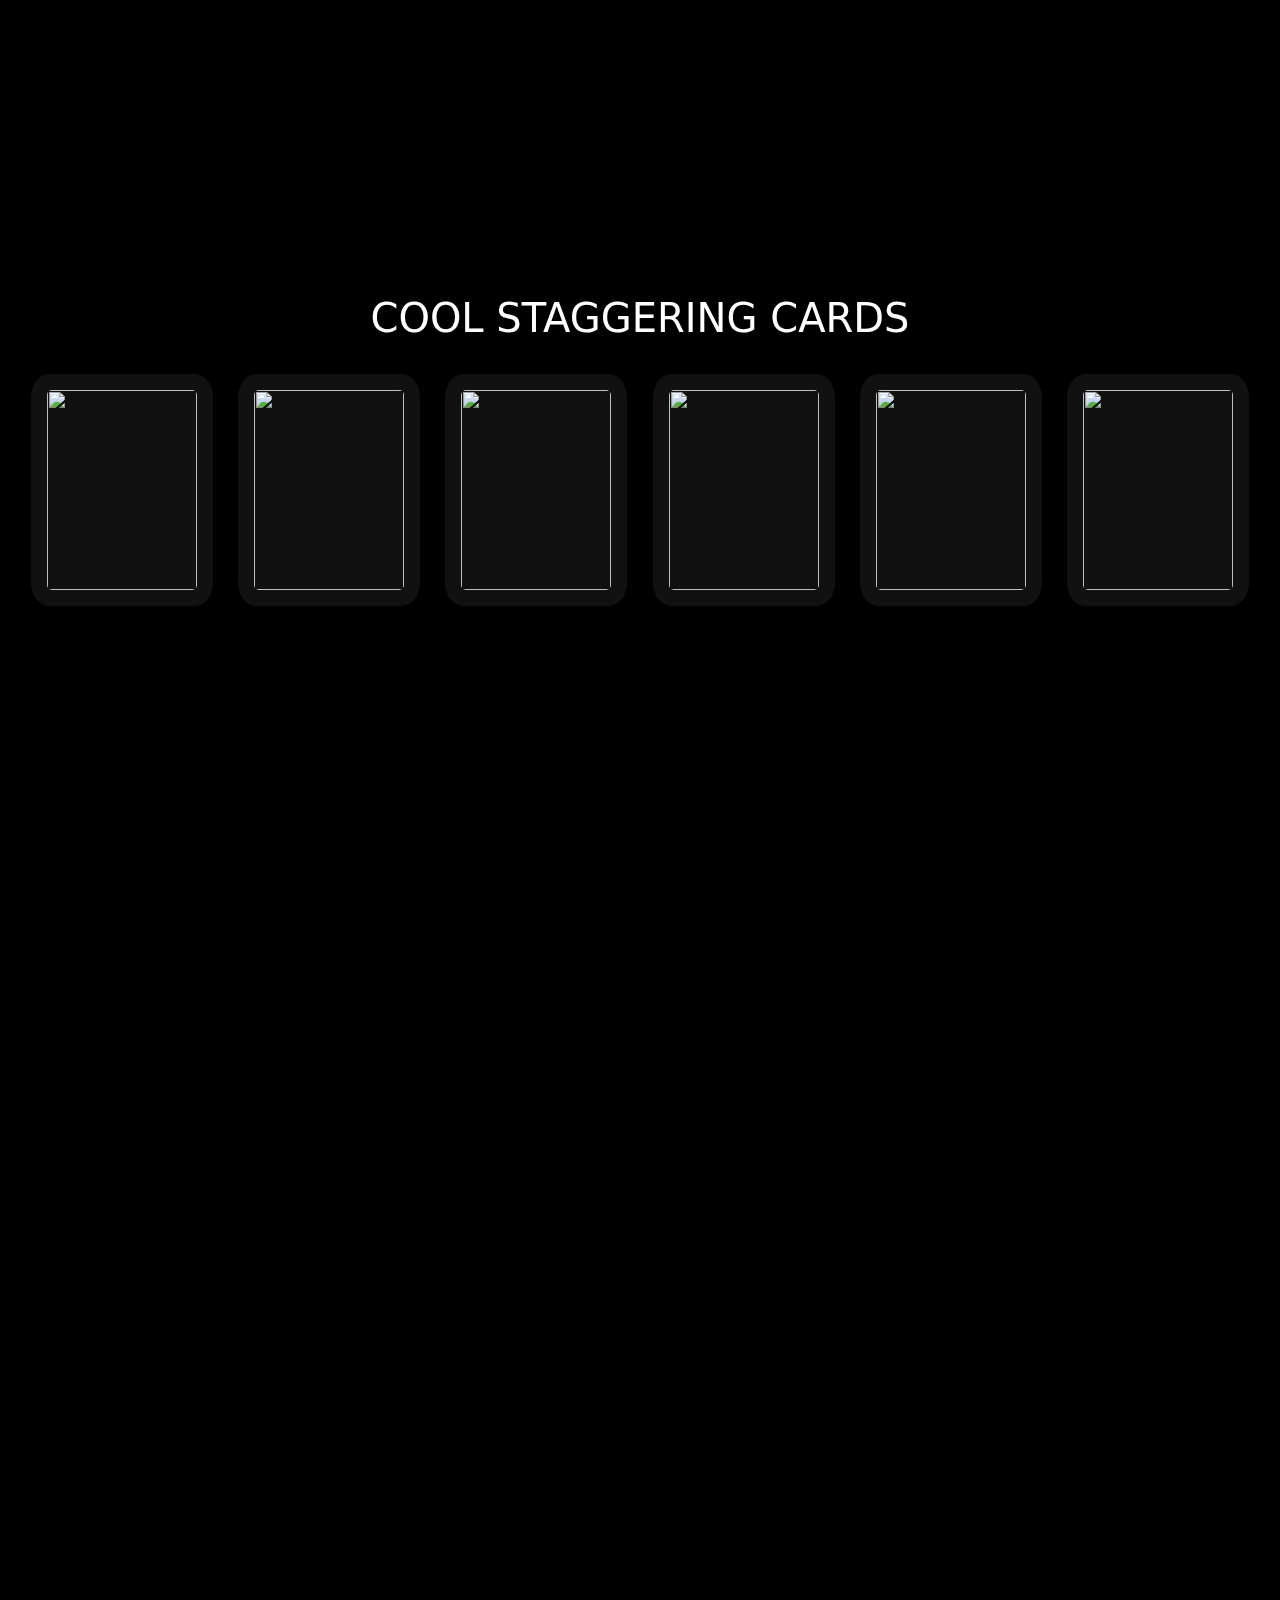
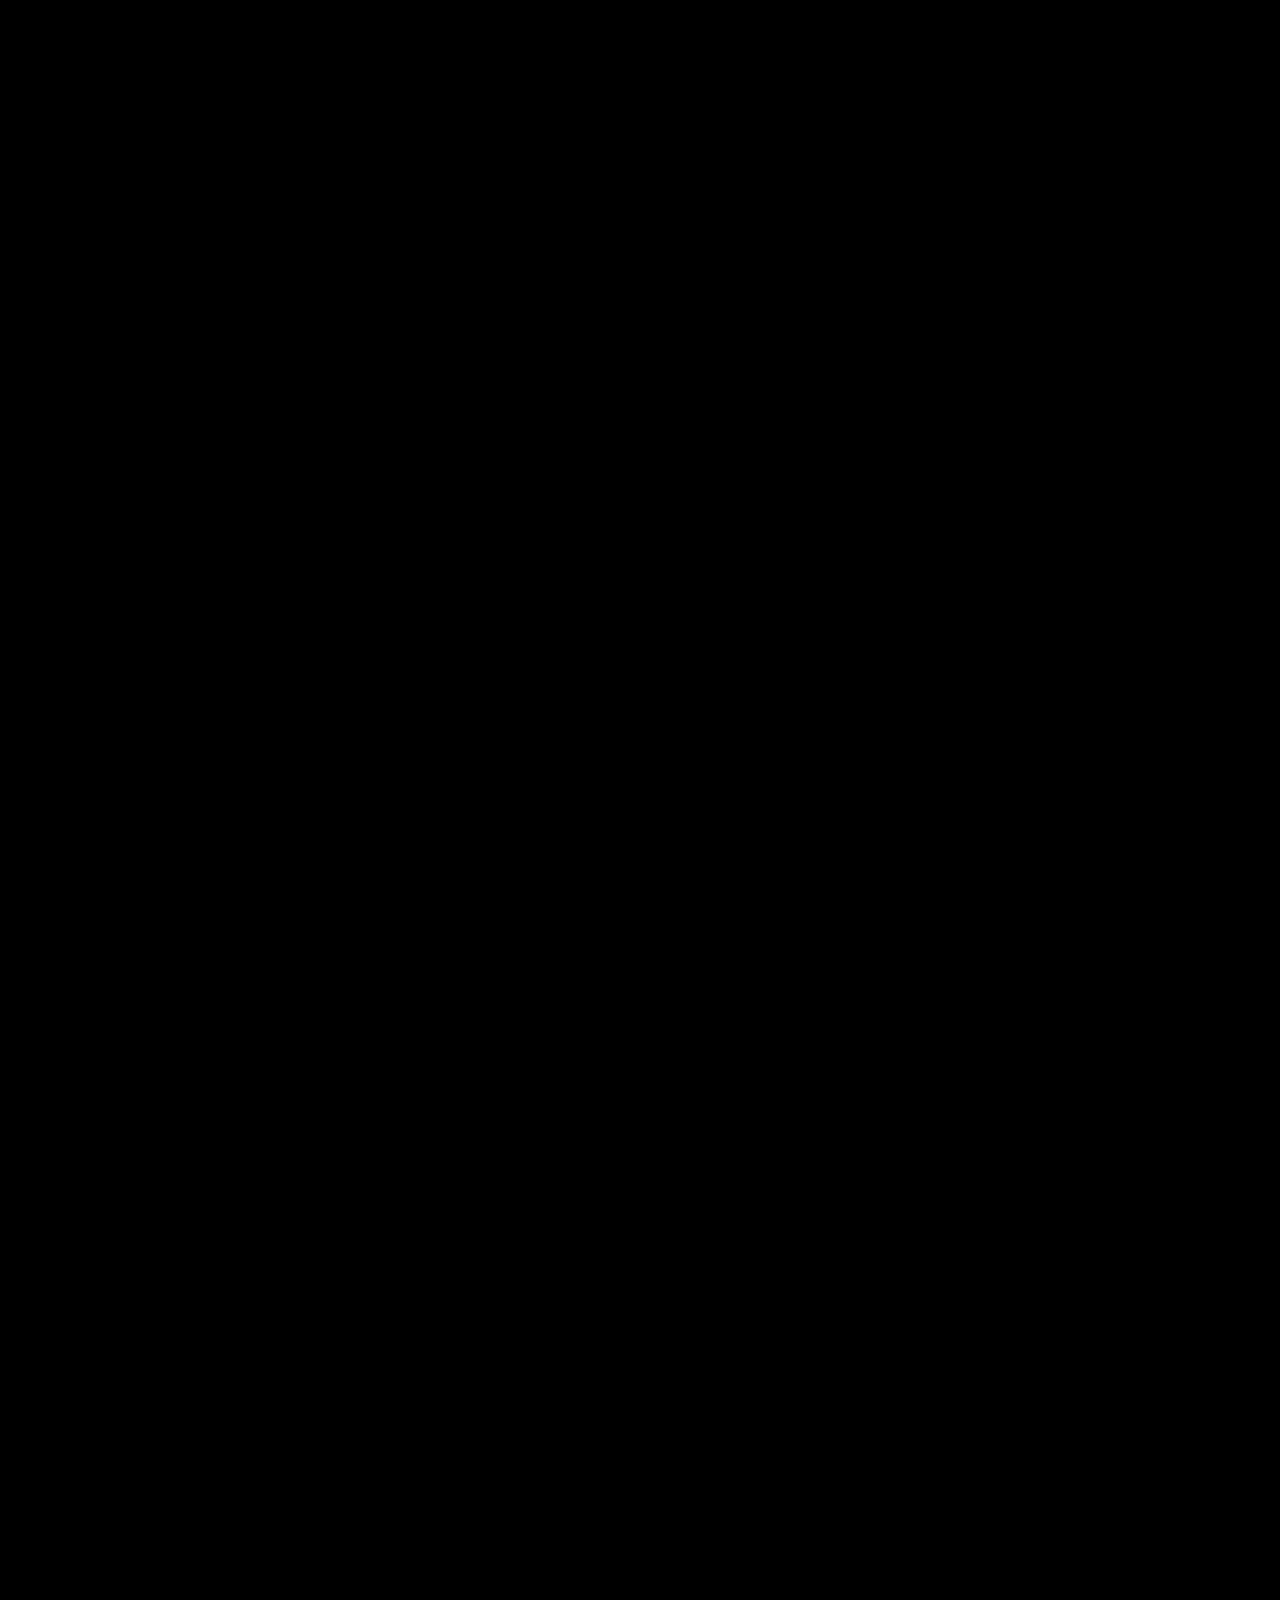
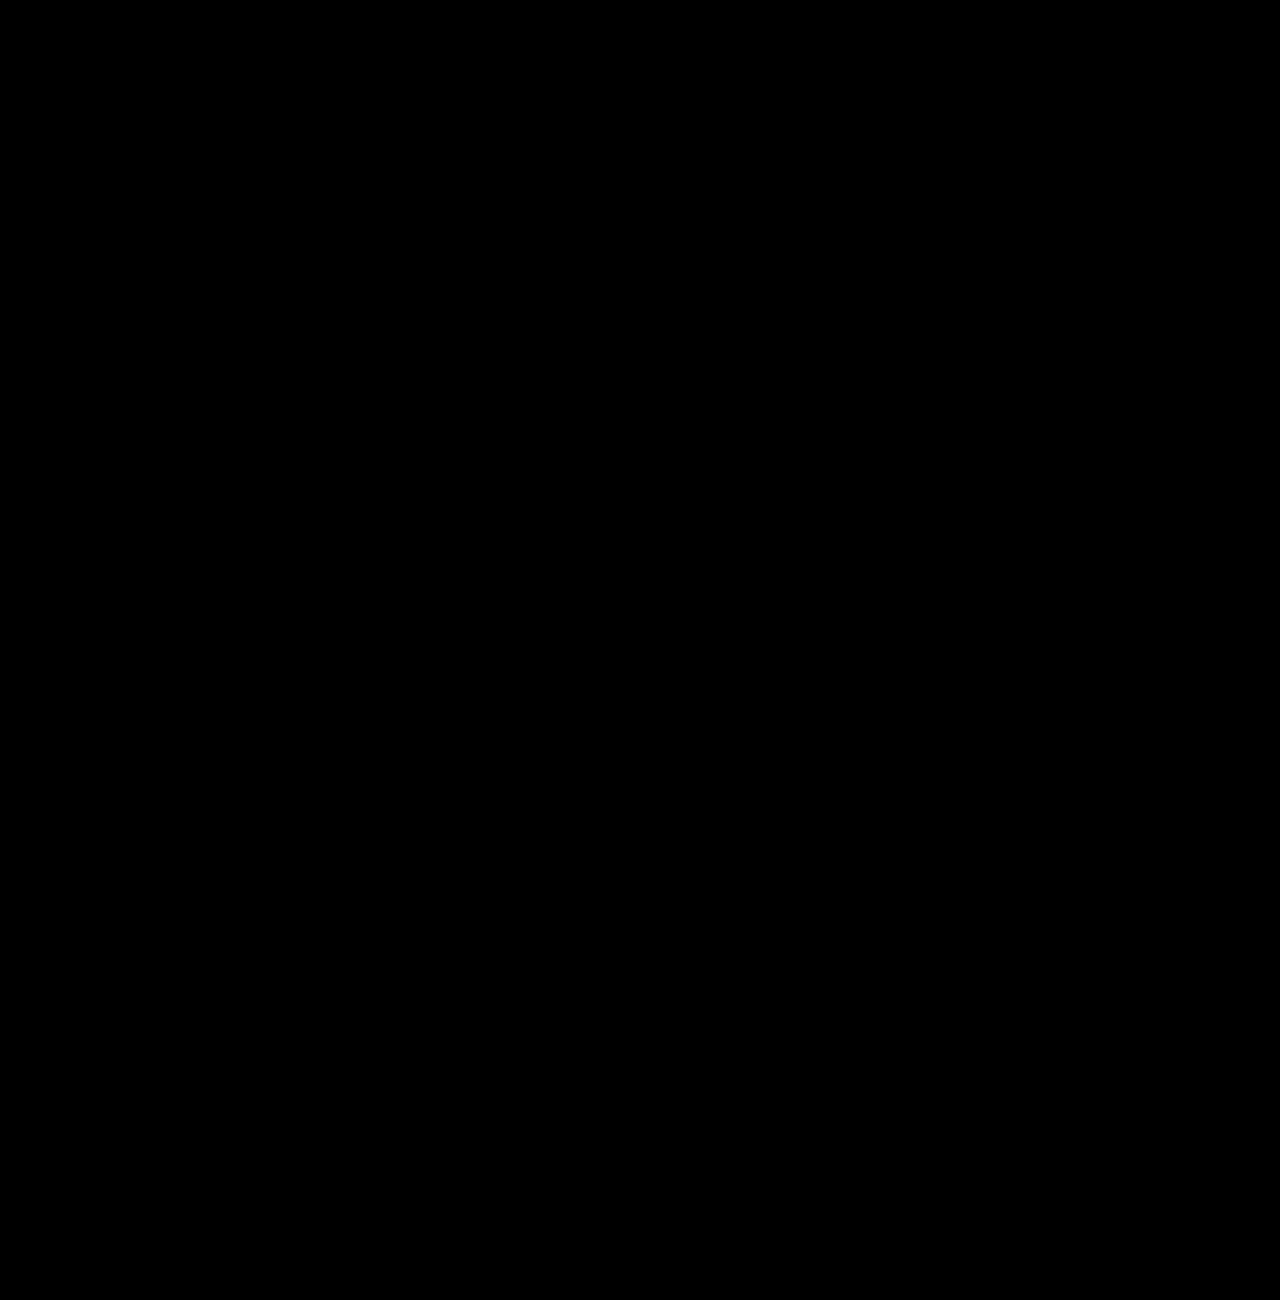
==== blog.html @ d9445c19 "Added "Stagger" Effect" ====
<!DOCTYPE html>
<html lang="en">
<head>
    <meta charset="UTF-8">
    <meta name="viewport" content="width=device-width, initial-scale=1.0">
    <!-- <meta http-equiv="refresh" content="5"> -->

    <title>Blog - Yin Yang</title>
    <link rel="icon" href="assets/favicon.svg"/>

    <link rel="stylesheet" href="https://use.fontawesome.com/releases/v5.4.1/css/all.css">
    <link rel="stylesheet" href="https://stackpath.bootstrapcdn.com/bootstrap/4.5.2/css/bootstrap.min.css">
    
    <link rel="stylesheet" href="css/navbar.css">
    <link rel="stylesheet" href="css/scrollToTop.css">
    
    <link rel="stylesheet" href="css/modal.css">
    <link rel="stylesheet" href="css/blog.css">

    <meta property="og:title" content="Yin Yang" />
    <meta property="og:description" content="Brief, single sentence description of web page." />
    <meta property="og:image" content="assets/meta-bg.jpg" />
    
</head>
<body>




  <a id="scrollToTopBtn" href="#"><i class="fas fa-angle-up"></i></a>










  <section class="hidden">
    <div class="logos hidden">

        <h1 class="hidden">COOL STAGGERING CARDS</h1>
        <br>

        <div class="logo hidden">
            <img src=".temporary/01.jpg">
        </div>
        <div class="logo hidden">
            <img src=".temporary/02.jpg">
        </div>
        <div class="logo hidden">
            <img src=".temporary/03.jpg">
        </div>
        <div class="logo hidden">
            <img src=".temporary/04.jpg">
        </div>
        <div class="logo hidden">
            <img src=".temporary/05.jpg">
        </div>
        <div class="logo hidden">
            <img src=".temporary/06.jpg">
        </div>

    </div>

    </section>


    <section>
        <h1 class="hidden">PLACE HOLDER</h1>
    </section>



    <section class="hidden">
        <img src=".temporary/03.jpg" height="500">
    </section>

    <section>
        <h1 class="hidden">PLACE HOLDER</h1>
    </section>

    <section class="hidden">
        <img src=".temporary/05.jpg" height="500">
    </section>






  <script src="js/scrollToTop.js"></script>
  <script src="js/navbar.js"></script>
  <script src="js/stagger.js"></script>
  

  <!-- <script src="../js/devTools.js"></script> -->
</body>
</html>
---- css/navbar.css ----
/* Remove the outline when elements are focused */
:focus {
    outline: none;
}

/* Apply box-sizing to all elements for consistent sizing */
* {
    box-sizing: border-box;
}

/* Styles to disable scrolling when the mobile menu is open */
.menu-open {
    overflow: hidden;
}

/* Navbar styles */
.nav {
    height: 50px;
    width: 100vw;
    background-color: #202020;
    position: fixed;
    z-index: 10000;
    opacity: 0.9;
    transition: 0.5s ease-in-out;
    
    font-family: system-ui, monospace;
    font-weight: 500;
}

.nav:hover {
    opacity: 1;
}

/* Styles for the navbar header */
.nav > .nav-header {
    display: inline;
    transition: 0.5s ease-in-out;
}

.nav > .nav-header:hover, 
.nav > .nav-header:focus {
    background: #ffdd90;
    border-radius: 50%;
}

.nav > .nav-header > .nav-title {
    display: inline-block;
    font-size: 22px;
    color: #fff;
    padding: 7.5px;
    /* padding: 7.5px 16px 0 7.5px; */
}

/* Hide the navigation button initially */
.nav > .nav-btn {
    display: none;
}

/* Styles for the navigation links */
.nav > .nav-links {
    display: inline;
    float: right;
    font-size: 18px;
}

.nav > .nav-links > a {
    display: inline-block;
    padding: 13px 10px 10px 10px;
    text-decoration: none;
    color: #efefef;
    transition: 0.3s ease-in-out;
}

.nav > .nav-links > a:hover, 
.nav > .nav-links > a:focus {
    background-color: rgba(0, 0, 0, 0.3);
    color: #ffdd90;
    
    height: calc(50px + 3px);
    transform: translateY(-3px);
}

/* Hide the navigation checkbox input initially */
.nav > #nav-check {
    display: none;
}

.setting-icon {
    right: 10px;
    top: 0px;
    position: absolute;
}

/* Media query for mobile screens */
@media (max-width: 600px) {
    /* Display the navigation button */
    .nav > .nav-btn {
        display: inline-block;
        position: absolute;
        right: 0px;
        top: 0px;
    }

    /* Styles for the navigation button label */
    .nav > .nav-btn > label {
        display: inline-block;
        width: 50px;
        height: 50px;
        padding: 13px;
    }

    /* Hover and checked styles for the navigation button label */
    .nav > .nav-btn > label:hover,
    .nav #nav-check:checked ~ .nav-btn > label {
        background-color: rgba(0, 0, 0, 0.3);
    }

    /* Styles for the navigation button icon */
    .nav > .nav-btn > label > span {
        display: block;
        width: 25px;
        height: 10px;
        border-top: 2px solid #eee;
    }

    /* Styles for the mobile navigation links */
    .nav > .nav-links {
        position: absolute;
        display: block;
        width: 100%;
        background-color: #333;
        height: 0px;
        transition: all 0.3s ease-in;
        overflow-y: hidden;
        top: 50px;
        left: 0px;
    }

    /* Styles for mobile navigation links */
    .nav > .nav-links > a {
        display: block;
        width: 100%;
    }

    /* Hide mobile navigation links when checkbox is not checked */
    .nav > #nav-check:not(:checked) ~ .nav-links {
        height: 0px;
    }

    /* Show mobile navigation links and enable scrolling when checkbox is checked */
    .nav > #nav-check:checked ~ .nav-links {
        height: calc(100vh - 50px);
        overflow-y: auto;
    }

    .nav:hover {
    opacity: 0.9;
    }

    .nav > .nav-links > a:hover,
    .nav > .nav-links > a:focus,
    .nav > .nav-links > a:active {
    background-color: rgba(0, 0, 0, 0.3);
    color: #ffdd90;

    height: 50px;
    transform: translateY(0px);
    }

    .setting-icon {
        right: 0;
        left: 92%;
        bottom: 0px;
        top: 94%;
    }
}
---- css/scrollToTop.css ----
html {
    scroll-behavior: smooth;
}

#scrollToTopBtn:focus {
    outline: none;
}

#scrollToTopBtn {
    position: fixed;
    width: 50px;
    height: 50px;
    background: #ddd;
    opacity: 0.7;
    bottom: 30px;
    right: 30px;
    border-radius: 50%;
    /* outline: 3px solid steelblue; */
    /* box-shadow: 0 0 10px 5px white; */
  
    text-decoration: none;
    text-align: center;
    line-height: 45px;
    cursor: pointer;
    color: #111;
    font-size: 25px;
    z-index: 9999;
    transition: 0.5s ease-in-out;
}
  
#scrollToTopBtn:hover,
#scrollToTopBtn:active {
    background: #ffdd90;
    opacity: 1;
    transform: scale(1.1);
}

#scrollToTopBtn:active {
    transform: scale(0.9);
}

/* Mobile View */
@media (max-width: 600px) { /* For screens smaller than 600px; i.e mobile */
    
    #scrollToTopBtn {
        height: 30px;
        width: 30px;
        font-size: 20px;

        line-height: 30px;
        justify-content: center;
        right: calc(50vw - 30px);
        bottom: 30px;
    }

    #scrollToTopBtn i { /* For the arrow (from Font Awesome) inside the button */
        /* line-height: 20px; */
        height: 100%;
    }
}
---- css/modal.css ----
.tutorial-open-btn-container {
    display: flex;
    justify-content: center;
    align-items: center;
  
    padding: 15px 0 20px 0;
}
  
  
  
.tutorial-open-btn {
    color: white;
    background: black;
    text-decoration: none;
    padding: 10px;
    border-radius: 0.5rem;
    transition: 0.3s ease-in-out;
    font-weight: bold;
    margin-top: calc(50px + 1rem);
}
  
.tutorial-open-btn:hover, 
.tutorial-open-btn:focus,
.tutorial-open-btn:active {
    transform: scale(1.03);
    text-decoration: none;
    color: #ffdd90;
    background: #111;
}
  
  
.modal {
    visibility: hidden;
    opacity: 0;
    position: absolute;
    top: 0;
    right: 0;
    bottom: 0;
    left: 0;
    display: flex;
    align-items: center;
    justify-content: center;
    background: rgba(77, 77, 77, .7);
    transition: all .4s;
    /* border-radius: 5rem; */
}
  
.modal > * {
    color: white;
}

.modal:target {
    visibility: visible;
    opacity: 1;
}
  
.modal-content {
    border-radius: 1rem;
    position: relative;
    width: 500px;
    max-width: 90%;
    background: #222;
    padding: 1em 2em;
}
  
.modal-footer {
    text-align: right;
    a {
      color: #585858;
    }
    i {
      color: #d02d2c;
    }
}

.modal-close {
    position: absolute;
    top: 20px;
    right: 30px;
    color: silver;
    text-decoration: none;
    transition: 0.5s;
}

hr {
    width: 100%;
    color: white;
    background: white;
}

.modal-close:hover {
    color: gray;
    /* transform: scale(1.1); */
}

body.modal-open,
body#demo-modal {
    background-color: rgba(0, 0, 0, 0.9); /* Darken the background when the modal is open */
    max-width: 100vw;
    max-height: 100vh;
    overflow-y: hidden;
}

.settings {
    font-weight: bold;
    font-size: 25px;
}

.setting-heading {
    font-size: 18px;
    font-weight: bold;
}

.click-alert {
    visibility: visible;
}














.hidden {
    opacity: 0;
    transform: translateX(-5vw);
    filter: blur(5px);

    transition: all 1s;
}

.show {
    opacity: 1;
    filter: blur(0px);
    transform: translateX(0);
}
---- css/blog.css ----
section {
    height: 100vh;
    display: flex;
    justify-content: center;
    place-items: center;
    scroll-snap-align: start;
}

* {
    font-family: system-ui, -apple-system, BlinkMacSystemFont, 'Segoe UI', Roboto, Oxygen, Ubuntu, Cantarell, 'Open Sans', 'Helvetica Neue', sans-serif;
    color: white;
}

body {
    background: black;
    scroll-snap-type: y mandatory;
    overflow-y: scroll;
    height: 100vh;
    margin: 0;
    padding: 0;
}

h1 {
    transition: 1s ease-in-out;
    text-align: center;
}

img {
    border-radius: 1rem;
}

.logo {
    background: #111;
    padding: 1rem;
    border-radius: 10%;
    margin: 0 10px;
    display: inline-block;
}

.logo img {
    width: 150px;
    height: 200px;
    aspect-ratio: 1/1;
    border-radius: 5px;
    transition: 1s ease-in-out;
    /* filter: saturate(120%); */
}

.logo:nth-child(1) {
    transition-delay: 200ms;
}

.logo:nth-child(2) {
    transition-delay: 400ms;
}

.logo:nth-child(3) {
    transition-delay: 600ms;
}

.logo:nth-child(4) {
    transition-delay: 200ms;
}

.logo:nth-child(5) {
    transition-delay: 400ms;
}

.logo:nth-child(6) {
    transition-delay: 600ms;
}
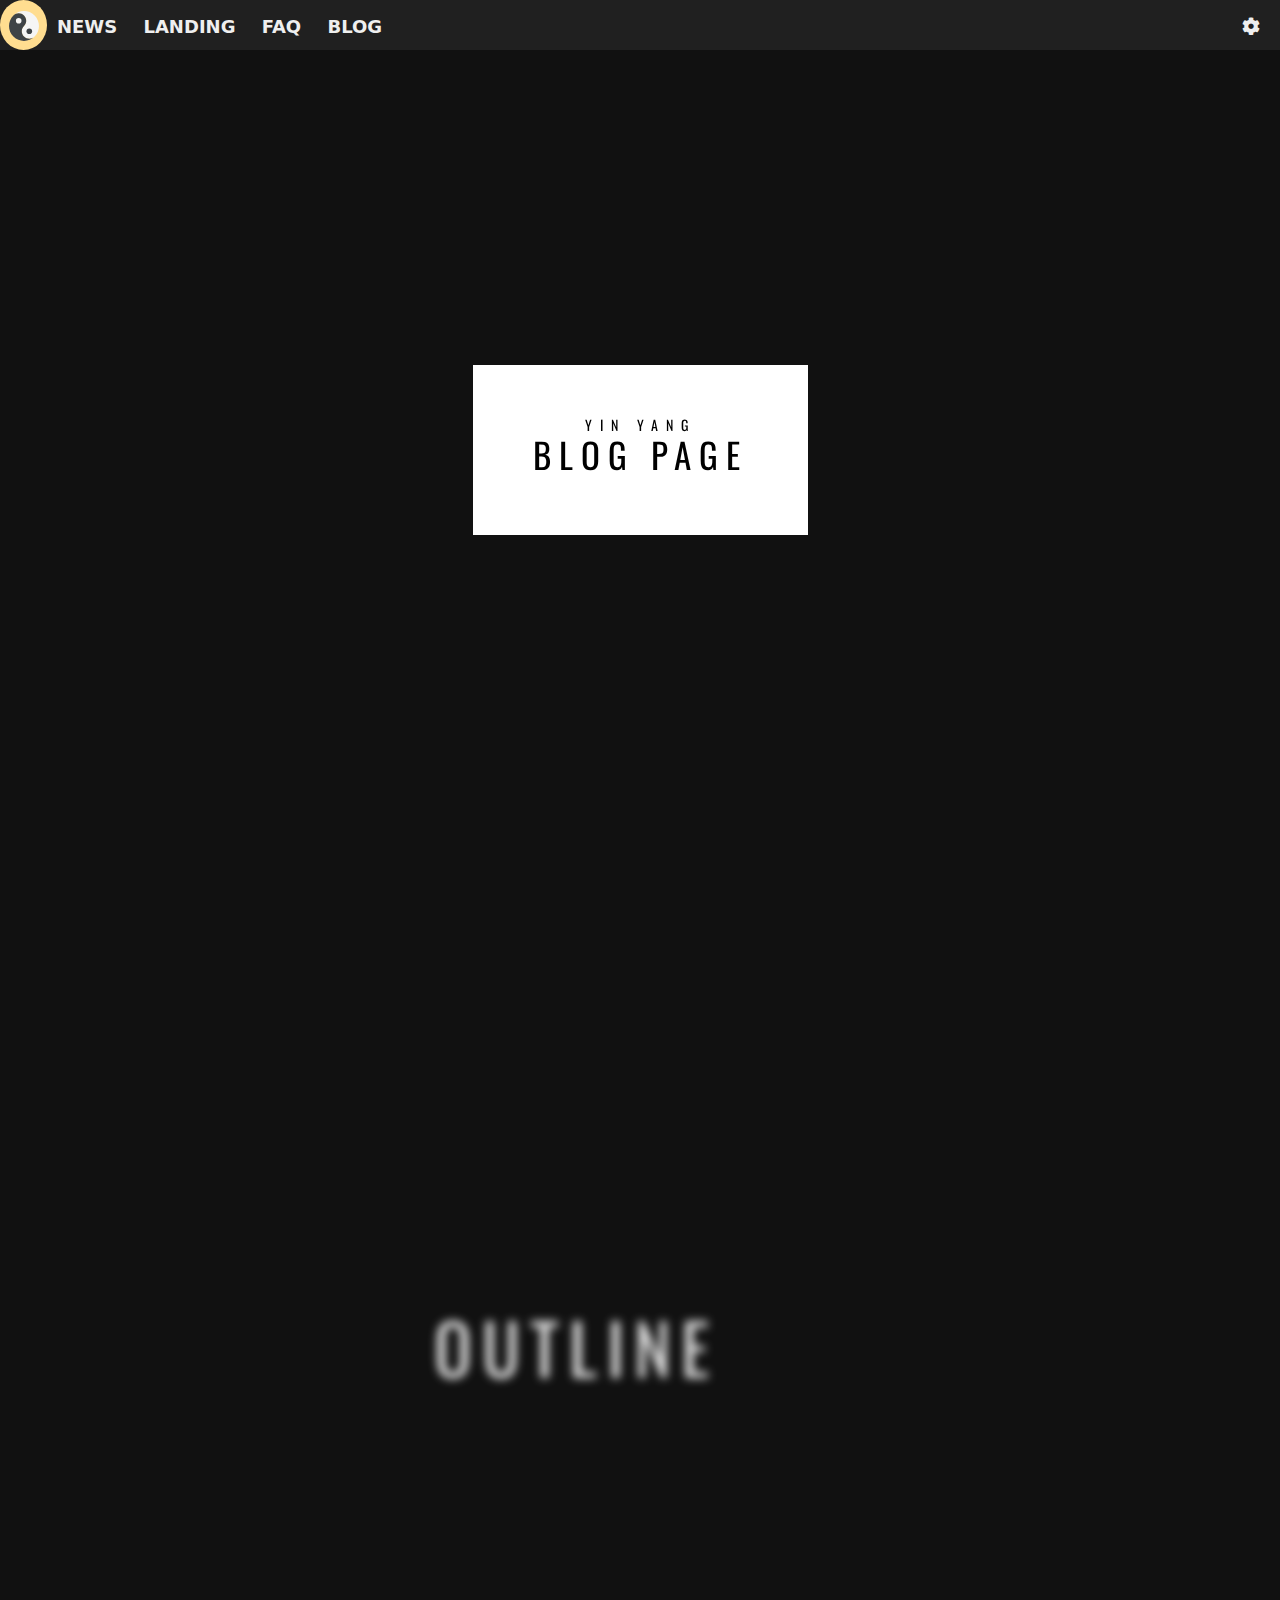
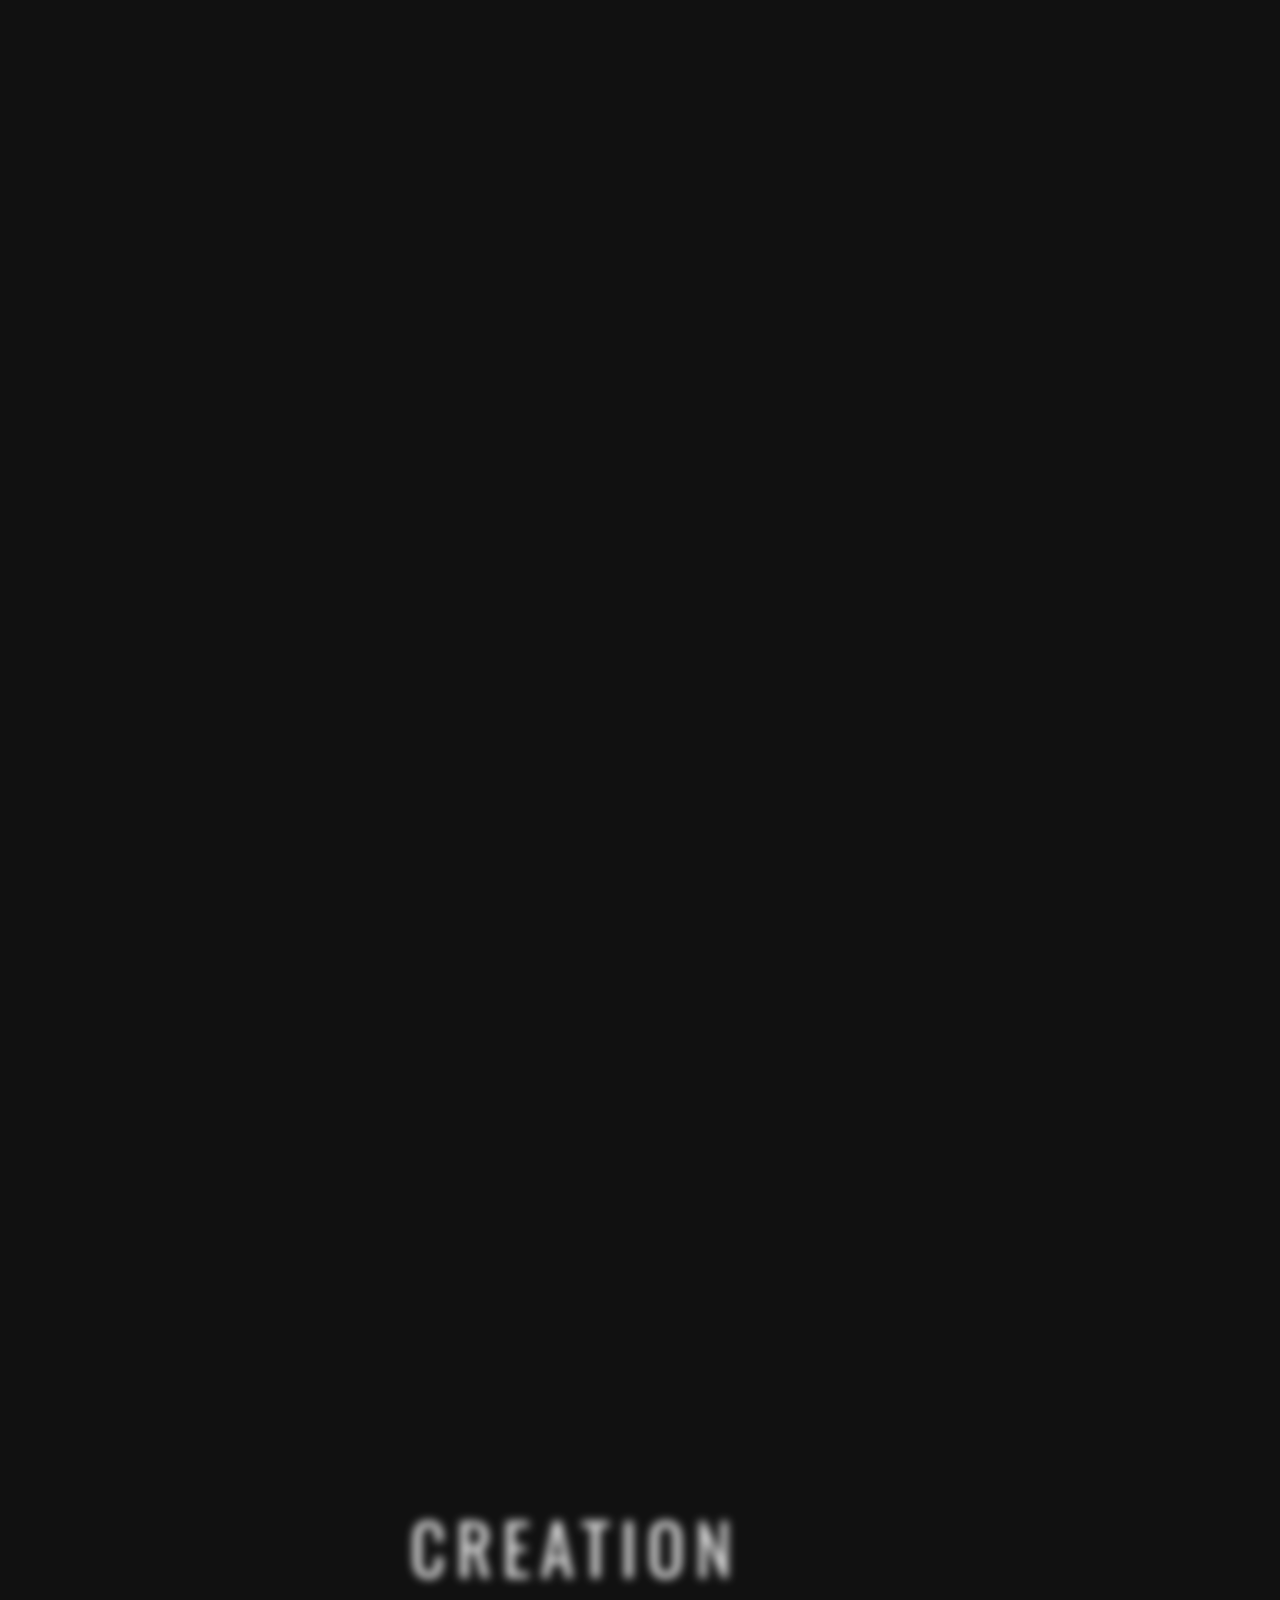
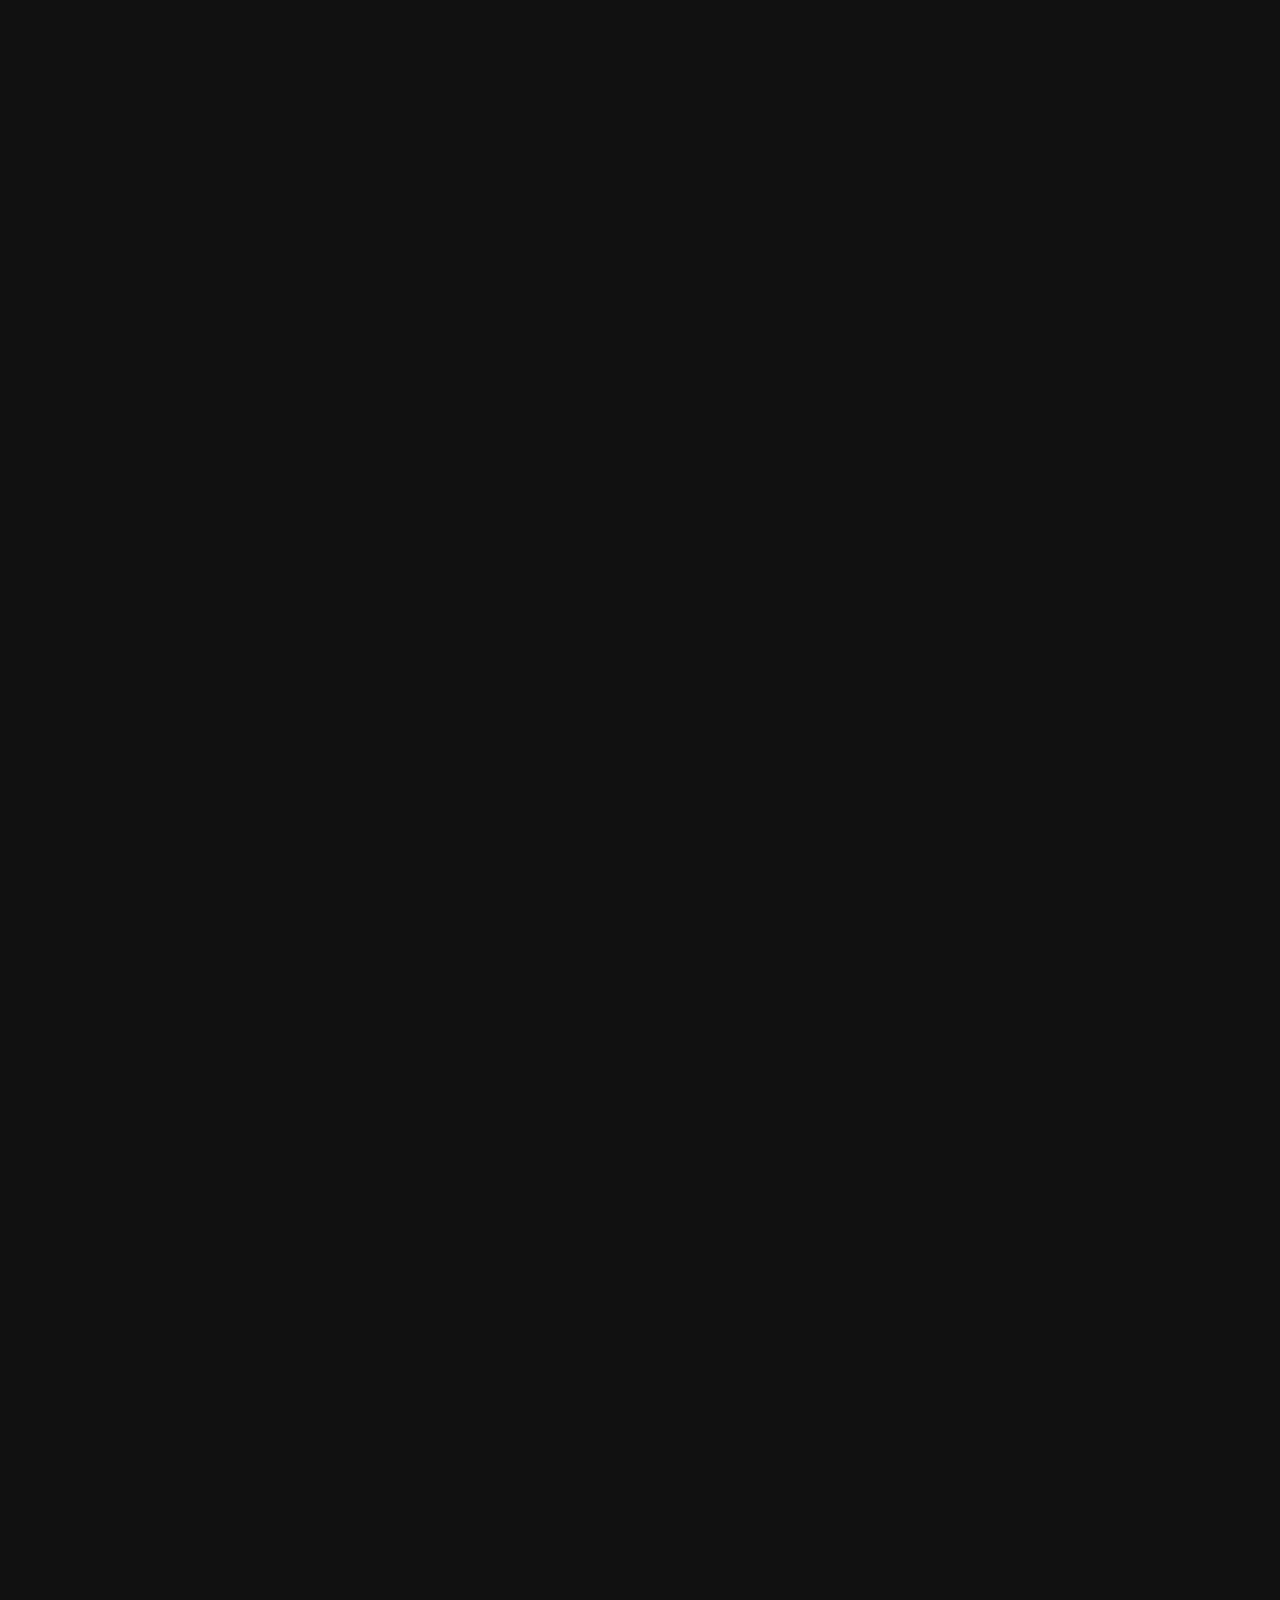
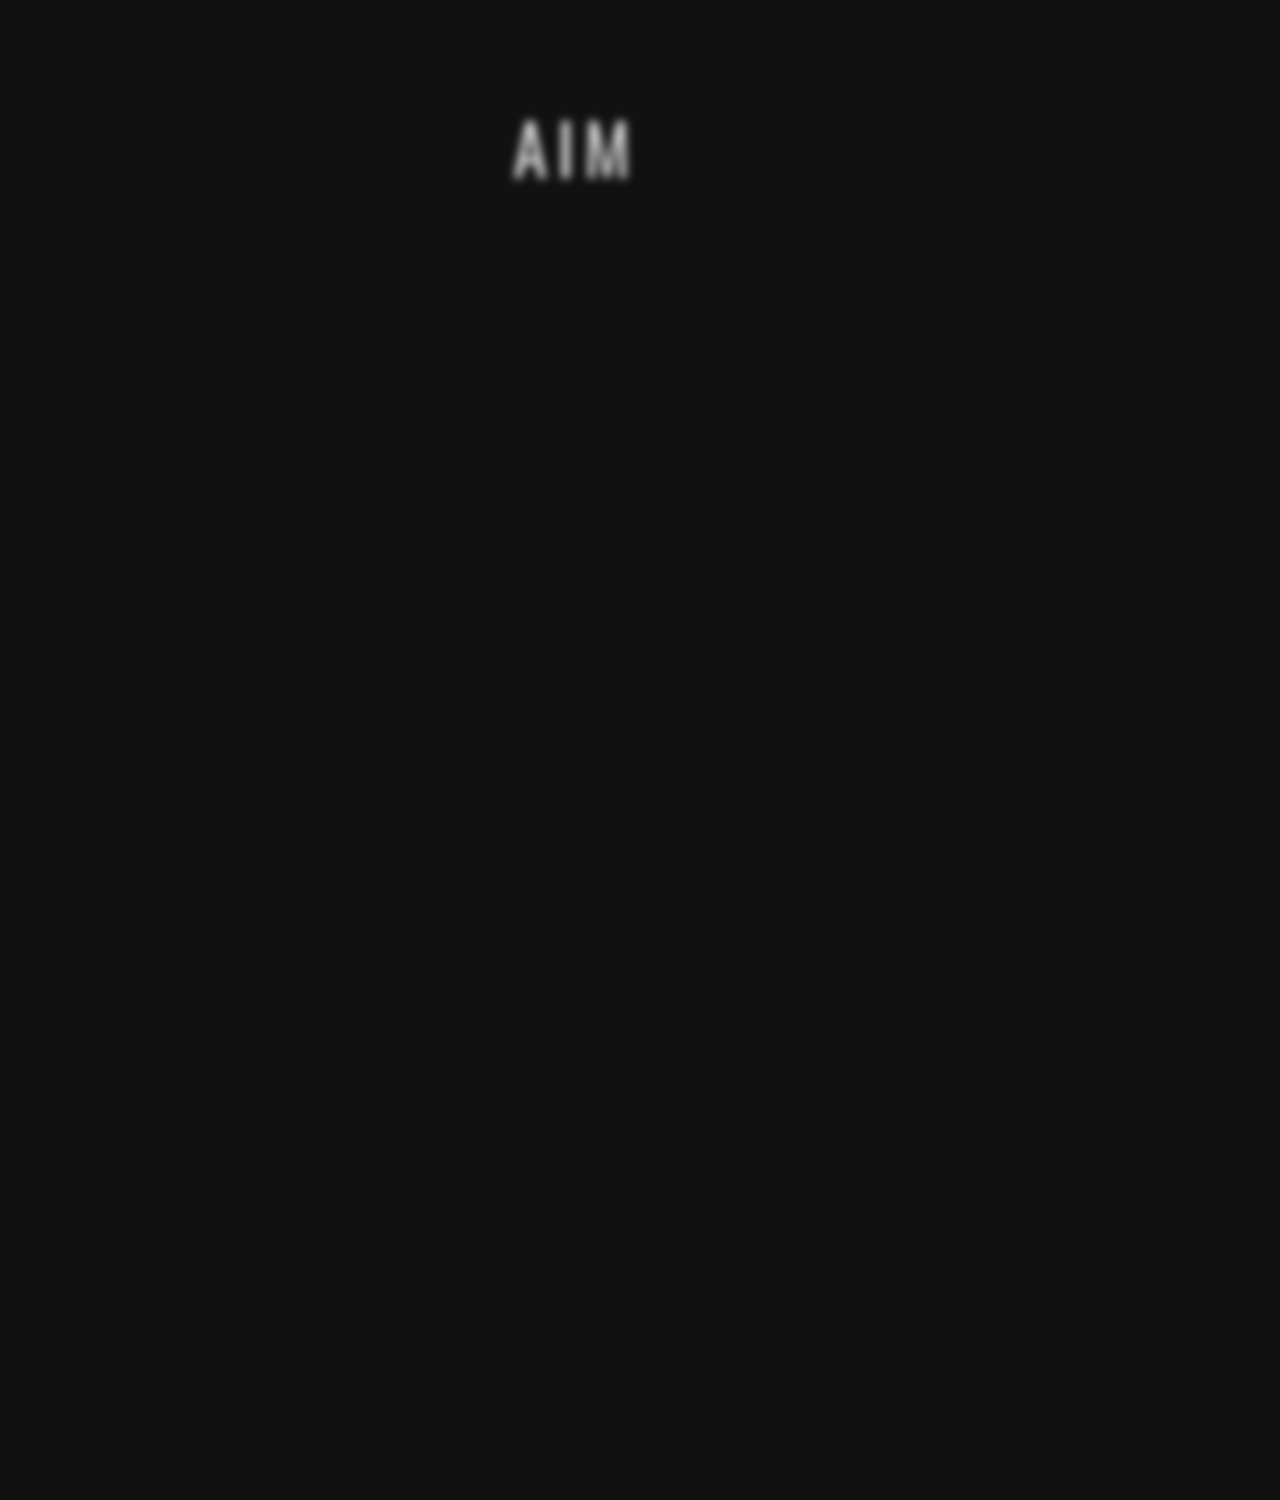
==== commit 5967dbf6: "Commit for @TheAnonymousCrusher" ====
--- a/blog.html
+++ b/blog.html
@@ -16,6 +16,7 @@
     
     <link rel="stylesheet" href="css/modal.css">
     <link rel="stylesheet" href="css/blog.css">
+    <link rel="stylesheet" href="css/faq_blog-parrallax.css">
 
     <meta property="og:title" content="Yin Yang" />
     <meta property="og:description" content="Brief, single sentence description of web page." />
@@ -25,9 +26,33 @@
 <body>
 
 
+    <div class="nav">
+        <input type="checkbox" id="nav-check">
+        <div class="nav-header">
+          <a class="nav-title" href="home.html"><img src="assets/favicon.svg" height="32px" title="HOME"></a>
+        </div>
+        
+        <div class="nav-btn">
+          <label for="nav-check">
+            <span></span>
+            <span></span>
+            <span></span>
+          </label>
+        </div>
+        
+        <div class="nav-links">
+          <!-- <a href="home.html" target="_self">HOME</a> -->
+          <a href="news.html" target="_blank">NEWS</a>
+          <a href="landing.html" target="_blank">LANDING</a>
+          <a href="faq.html" target="_blank">FAQ</a>
+          <a href="blog.html" target="_blank">BLOG</a>
+          <a href="#demo-modal" class="setting-icon"><i class="fas fa-cog"></i></a>
+          
+        </div>
+      </div>
 
 
-  <a id="scrollToTopBtn" href="#"><i class="fas fa-angle-up"></i></a>
+  <a id="scrollToTopBtn" href="#"><i class="fas fa-spinner fa-spin"></i></a>
 
 
 
@@ -37,6 +62,8 @@
 
 
 
+
+<!---
 
   <section class="hidden">
     <div class="logos hidden">
@@ -84,7 +111,74 @@
 
     <section class="hidden">
         <img src=".temporary/05.jpg" height="500">
-    </section>
+    </section> 
+-->
+
+
+
+
+
+
+
+
+
+    <div id="parrallax">
+
+        <section class="hidden">
+          <div class="title">
+            <h3>Yin Yang</h3>
+            <h1>BLOG PAGE</h1>
+          </div>
+        </section>
+        
+        <section>
+            <div class="parallax-one">
+              <h2 class="hidden">OUTLINE</h2>
+            </div>
+        </section>
+        
+        <section>
+          <div class="block hidden">
+            <p><span class="first-character sc">L</span>Lorem ipsum dolor sit amet consectetur adipisicing elit. Iusto accusantium laborum nulla perferendis porro? Ipsa eligendi dolore iusto laudantium ab laborum non corporis, aspernatur debitis cupiditate esse sequi labore architecto veritatis asperiores quae quasi quia quo? Dolores ipsa natus modi assumenda deleniti molestiae nemo. Quo tempora fugit velit culpa voluptate quos delectus excepturi laudantium harum unde magnam doloremque corrupti iure molestiae cum quia porro, cumque ipsa vel quisquam, totam deserunt..</p>
+            <p class="line-break margin-top-10"></p>
+            <p class="margin-top-10">The UGG brand began to symbolize those who embraced sport and a relaxed, active lifestyle. More than that, an emotional connection and a true feeling of love began to grow for UGG boots, just as Brian had envisioned. People didn't just like wearing UGG boots, they fell in love with them and literally could not take them off. By the end of the 90's, celebrities and those in the fashion world took notice of the UGG brand. A cultural shift occurred as well - people were embracing, and feeling empowered, by living a more casual lifestyle and UGG became one of the symbols of this lifestyle. By 2000, a love that began on the beaches had become an icon of casual style. It was at this time that the love for UGG grew in the east, over the Rockies and in Chicago. In 2000, UGG Sheepskin boots were first featured on Oprah's Favorite Things® and Oprah emphatically declared that she "LOOOOOVES her UGG boots." From that point on, the world began to notice.</p>
+          </div>
+        </section>
+        
+        <section>
+          <div class="parallax-two">
+            <h2 class="hidden">CREATION</h2>
+          </div>
+        </section>
+        
+        <section>
+          <div class="block hidden">
+            <p><span class="first-character ny">B</span>reaking into the New York fashion world is no easy task. But by the early 2000's, UGG Australia began to take it by storm. The evolution of UGG from a brand that made sheepskin boots, slippers, clogs and sandals for an active, outdoor lifestyle to a brand that was now being touted as a symbol of a stylish, casual and luxurious lifestyle was swift. Much of this was due to a brand repositioning effort that transformed UGG into a high-end luxury footwear maker. As a fashion brand, UGG advertisements now graced the pages of Vogue Magazine as well as other fashion books. In the mid 2000's, the desire for premium casual fashion was popping up all over the world and UGG was now perfectly aligned with this movement.</p>
+            <p class="line-break margin-top-10"></p>
+            <p class="margin-top-10">Fueled by celebrities from coast to coast wearing UGG boots and slippers on their downtime, an entirely new era of fashion was carved out. As a result, the desire and love for UGG increased as people wanted to go deeper into this relaxed UGG experience. UGG began offering numerous color and style variations on their sheepskin boots and slippers. Cold weather boots for women and men and leather casuals were added with great success. What started as a niche item, UGG sheepskin boots were now a must-have staple in everyone's wardrobe. More UGG collections followed, showcasing everything from knit boots to sneakers to wedges, all the while maintaining that luxurious feel UGG is known for all over the world. UGG products were now seen on runways and in fashion shoots from coast to coast. Before long, the love spread even further.</p>
+          </div>
+        </section>
+        
+        <section>
+          <div class="parallax-three">
+            <h2 class="hidden">AIM</h2>
+          </div>
+        </section>
+        
+        <section>
+          <div class="block hidden">
+            <p><span class="first-character atw">W</span>hen the New York fashion community notices your brand, the world soon follows. The widespread love for UGG extended to Europe in the mid-2000's along with the stylish casual movement and demand for premium casual fashion. UGG boots and shoes were now seen walking the streets of London, Paris and Amsterdam with regularity. To meet the rising demand from new fans, UGG opened flagship stores in the UK and an additional location in Moscow. As the love spread farther East, concept stores were opened in Beijing, Shanghai and Tokyo. UGG Australia is now an international brand that is loved by all. This love is a result of a magical combination of the amazing functional benefits of sheepskin and the heightened emotional feeling you get when you slip them on your feet. In short, you just feel better all over when you wear UGG boots, slippers, and shoes.</p>
+            <p class="line-break margin-top-10"></p>
+            <p class="margin-top-10">In 2011, UGG will go back to its roots and focus on bringing the active men that brought the brand to life back with new styles allowing them to love the brand again as well. Partnering with Super Bowl champion and NFL MVP Tom Brady, UGG will invite even more men to feel the love the rest of the world knows so well. UGG will also step into the world of high fashion with UGG Collection. The UGG Collection fuses the timeless craft of Italian shoemaking with the reliable magic of sheepskin, bringing the luxurious feel of UGG to high end fashion. As the love for UGG continues to spread across the world, we have continued to offer new and unexpected ways to experience the brand. The UGG journey continues on and the love for UGG continues to spread.</p>
+          </div>
+        </section>
+          
+    </div>          <!-- End of Parrallax -->
+
+
+
+
+
 
 
 
@@ -94,8 +188,9 @@
   <script src="js/scrollToTop.js"></script>
   <script src="js/navbar.js"></script>
   <script src="js/stagger.js"></script>
+  <script src="js/lazy-loading.js"></script>
   
 
   <!-- <script src="../js/devTools.js"></script> -->
 </body>
-</html>
+</html>--- a/css/navbar.css
+++ b/css/navbar.css
@@ -24,7 +24,7 @@
     transition: 0.5s ease-in-out;
     
     font-family: system-ui, monospace;
-    font-weight: 500;
+    /* font-weight: 500; */
 }
 
 .nav:hover {
@@ -41,6 +41,7 @@
 .nav > .nav-header:focus {
     background: #ffdd90;
     border-radius: 50%;
+    text-align: center;
 }
 
 .nav > .nav-header > .nav-title {
@@ -61,6 +62,7 @@
     display: inline;
     float: right;
     font-size: 18px;
+    font-weight: bold;
 }
 
 .nav > .nav-links > a {
@@ -78,6 +80,7 @@
     
     height: calc(50px + 3px);
     transform: translateY(-3px);
+    /* transform: rotate(90deg); */
 }
 
 /* Hide the navigation checkbox input initially */
@@ -89,6 +92,7 @@
     right: 10px;
     top: 0px;
     position: absolute;
+    transition: 0.5s;
 }
 
 /* Media query for mobile screens */
@@ -159,12 +163,12 @@
 
     .nav > .nav-links > a:hover,
     .nav > .nav-links > a:focus,
-    .nav > .nav-links > a:active {
+    .setting-icon {
     background-color: rgba(0, 0, 0, 0.3);
     color: #ffdd90;
 
     height: 50px;
-    transform: translateY(0px);
+    transform: translateY(0);
     }
 
     .setting-icon {
--- a/css/scrollToTop.css
+++ b/css/scrollToTop.css
@@ -49,7 +49,7 @@
 
         line-height: 30px;
         justify-content: center;
-        right: calc(50vw - 30px);
+        right: calc(50vw - 15px);
         bottom: 30px;
     }
 
--- a/css/blog.css
+++ b/css/blog.css
@@ -6,13 +6,8 @@
     scroll-snap-align: start;
 }
 
-* {
-    font-family: system-ui, -apple-system, BlinkMacSystemFont, 'Segoe UI', Roboto, Oxygen, Ubuntu, Cantarell, 'Open Sans', 'Helvetica Neue', sans-serif;
-    color: white;
-}
-
 body {
-    background: black;
+    background: #111;
     scroll-snap-type: y mandatory;
     overflow-y: scroll;
     height: 100vh;
--- a/css/faq_blog-parrallax.css
+++ b/css/faq_blog-parrallax.css
@@ -0,0 +1,217 @@
+@import url(https://fonts.googleapis.com/css?family=Oswald:300,400,700);
+@import url(https://fonts.googleapis.com/css?family=Source+Sans+Pro:200,300,400,600,700,900,200italic,300italic,400italic,600italic,700italic,900italic);
+
+/* Override UGG site */
+#main {
+    width: 100%;
+    padding:0;
+}
+
+.content-asset p {
+    margin:0 auto;
+}
+
+.breadcrumb {
+    display:none;
+}
+
+/* Helpers */
+/**************************/
+.margin-top-10 {
+    padding-top:10px;
+}
+
+.margin-bot-10 {
+    padding-bottom:10px;
+}
+
+/* Typography */
+/**************************/
+#parrallax h1 {
+    font-family:'Oswald', sans-serif;
+    font-size:24px;
+    font-weight:400;
+    text-transform: uppercase;
+    color:black;
+    padding:0;
+    margin:0;
+}
+
+#parrallax h2 {
+    font-family:'Oswald', sans-serif;
+    font-size:70px;
+    letter-spacing:10px;
+    text-align:center;
+    color:white;
+    font-weight:400;
+    text-transform:uppercase;
+    z-index:10;
+    opacity:.9;
+}
+
+#parrallax h3 {
+    font-family:'Oswald', sans-serif;
+    font-size:14px;
+    line-height:0;
+    font-weight:400;
+    letter-spacing:8px;
+    text-transform: uppercase;
+    color:black;
+}
+
+#parrallax p {
+    font-family:'Source Sans Pro', sans-serif;
+    font-weight:400;
+    font-size: 16px;
+    line-height:24px;
+}
+
+.first-character {
+    font-weight:400;
+    float: left;
+    font-size: 84px;
+    line-height: 64px;
+    padding-top: 4px;
+    padding-right: 8px;
+    padding-left: 3px;
+    font-family: 'Source Sans Pro', sans-serif;
+}
+
+.sc {
+    color: #3b8595;
+}
+
+.ny {
+    color: #3d3c3a;
+}
+
+.atw {
+    color: #c48660;
+}
+
+/* Section - Title */
+/**************************/
+#parrallax .title {
+    background: white;
+    padding: 60px;
+    margin:0 auto;
+    text-align:center;
+}
+
+#parrallax .title h1 {
+    font-size:35px;
+    letter-spacing:8px;
+}
+
+/* Section - Block */
+/**************************/
+#parrallax .block {
+    background: white;
+    padding: 60px;
+    width:820px;
+    margin:0 auto;
+    text-align:justify;
+}
+
+#parrallax .block-gray {
+    background: #f2f2f2;
+    padding: 60px;
+}
+
+#parrallax .section-overlay-mask {
+    position: absolute;
+    top: 0;
+    left: 0;
+    width: 100%;
+    height: 100%;
+    background-color: black;
+    opacity: 0.70;
+}
+
+/* Section - Parallax */
+/**************************/
+#parrallax .parallax-one {
+    padding-top: 200px;
+    padding-bottom: 200px;
+    overflow: hidden;
+    position: relative;
+    width: 100%;
+    background-image: url(https://e1.pxfuel.com/desktop-wallpaper/1013/201/desktop-wallpaper-yin-yang-and-backgrounds-avatar-fish.jpg);
+    background-attachment: fixed;
+    background-size: cover;
+    -moz-background-size: cover;
+    -webkit-background-size: cover;
+    background-repeat: no-repeat;
+    background-position: center center;
+}
+
+#parrallax .parallax-two {
+    padding-top: 200px;
+    padding-bottom: 200px;
+    overflow: hidden;
+    position: relative;
+    width: 100%;
+    background-image: url(https://e0.pxfuel.com/wallpapers/58/980/desktop-wallpaper-yin-yang-blanace-day-night-dark-art-background-4274a3-cool-yin-yang.jpg);
+    background-attachment: fixed;
+    background-size: cover;
+    -moz-background-size: cover;
+    -webkit-background-size: cover;
+    background-repeat: no-repeat;
+    background-position: top center;
+}
+
+#parrallax .parallax-three {
+    padding-top: 200px;
+    padding-bottom: 200px;
+    overflow: hidden;
+    position: relative;
+    width: 100%;
+    background-image: url(https://e0.pxfuel.com/wallpapers/420/755/desktop-wallpaper-yin-yang-ying-yang-yin-yang-yin-anime-ying-yang.jpg);
+    background-attachment: fixed;
+    background-size: cover;
+    -moz-background-size: cover;
+    -webkit-background-size: cover;
+    background-repeat: no-repeat;
+    background-position: center center;
+}
+
+/* Extras */
+/**************************/
+#parrallax .line-break {
+    border-bottom:1px solid black;
+    width: 150px;
+    margin:0 auto;
+}
+
+/* Media Queries */
+/**************************/
+@media screen and (max-width: 959px) and (min-width: 768px) {
+    #parrallax .block {
+        padding: 40px;
+        width:620px;
+    }
+}
+
+@media screen and (max-width: 767px) {
+    #parrallax .block {
+        padding: 30px;
+        width:420px;
+    }
+    #parrallax h2 {
+        font-size:30px;
+    }
+    #parrallax .block {
+        padding: 30px;
+    }
+    #parrallax .parallax-one, #parrallax .parallax-two, #parrallax .parallax-three {
+        padding-top:100px;
+        padding-bottom:100px;
+    }
+}
+
+@media screen and (max-width: 479px) {
+    #parrallax .block {
+        padding: 30px 15px;
+        width:290px;
+    }
+}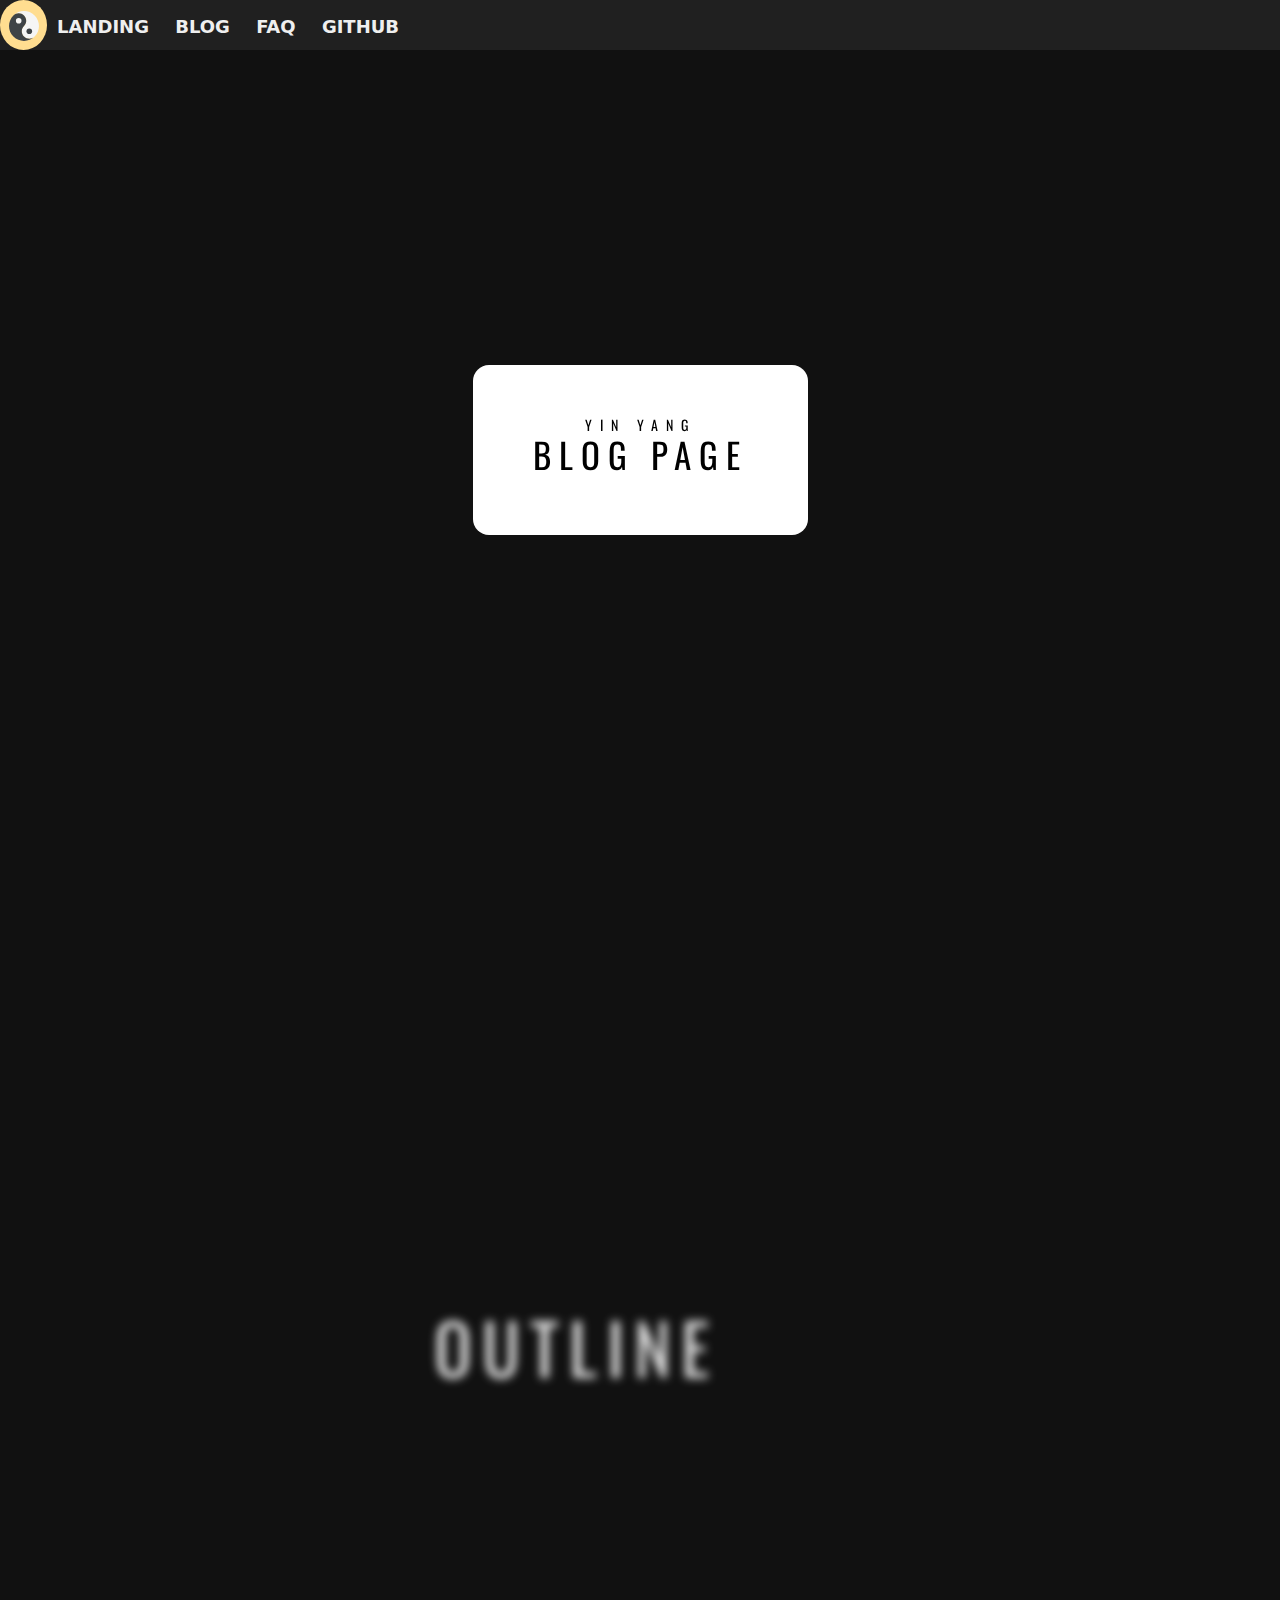
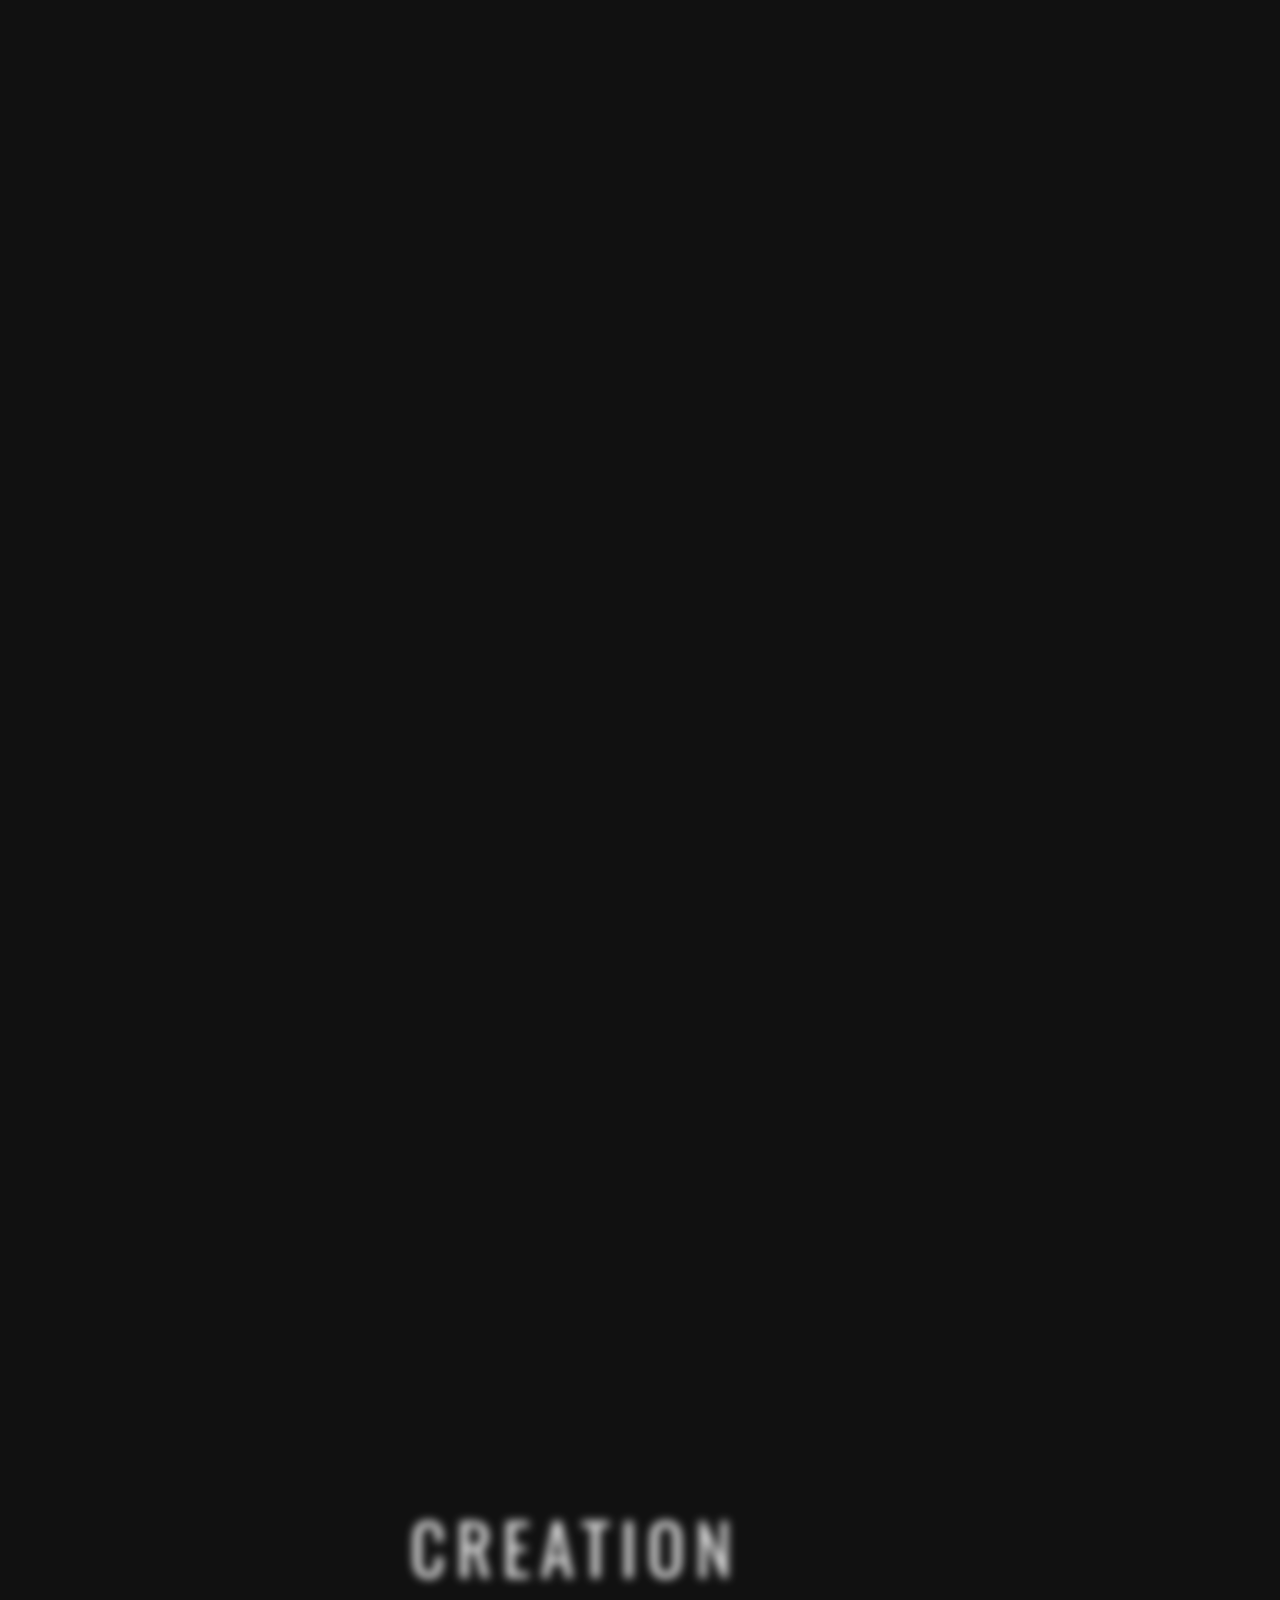
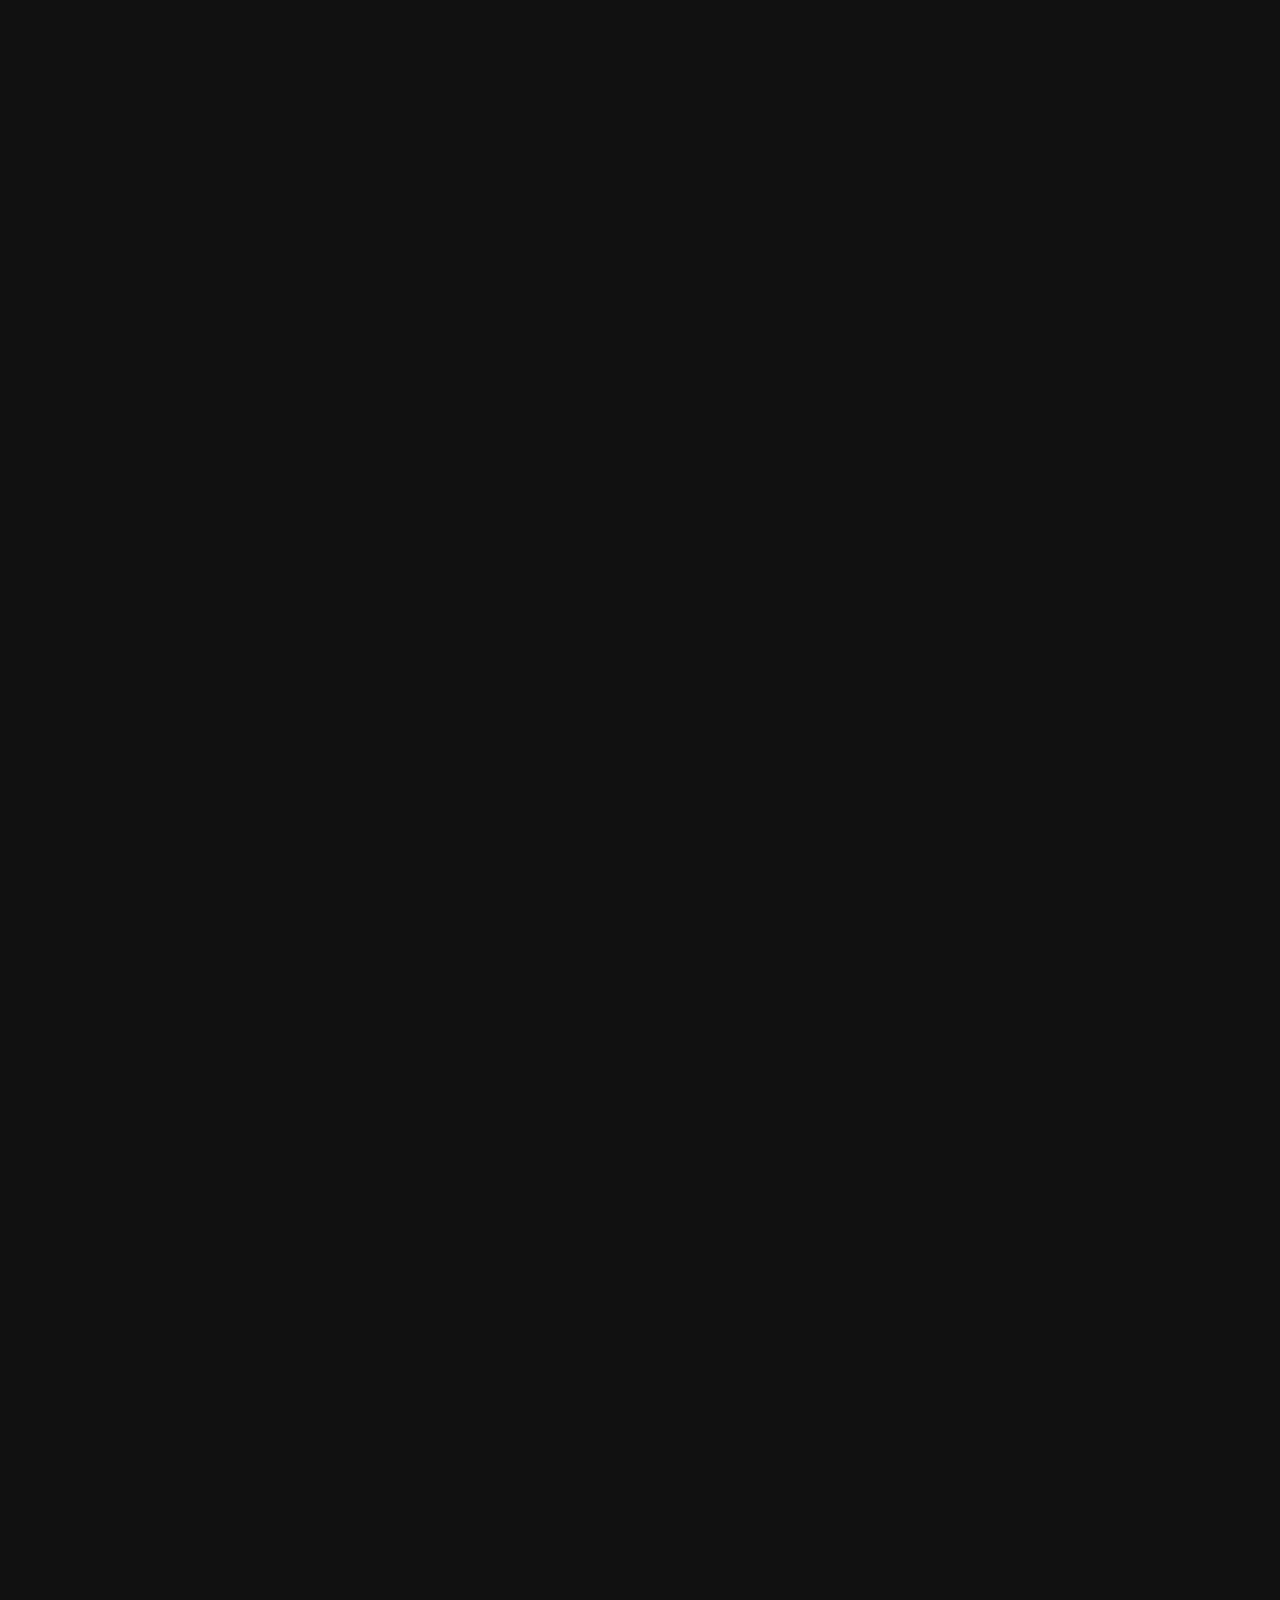
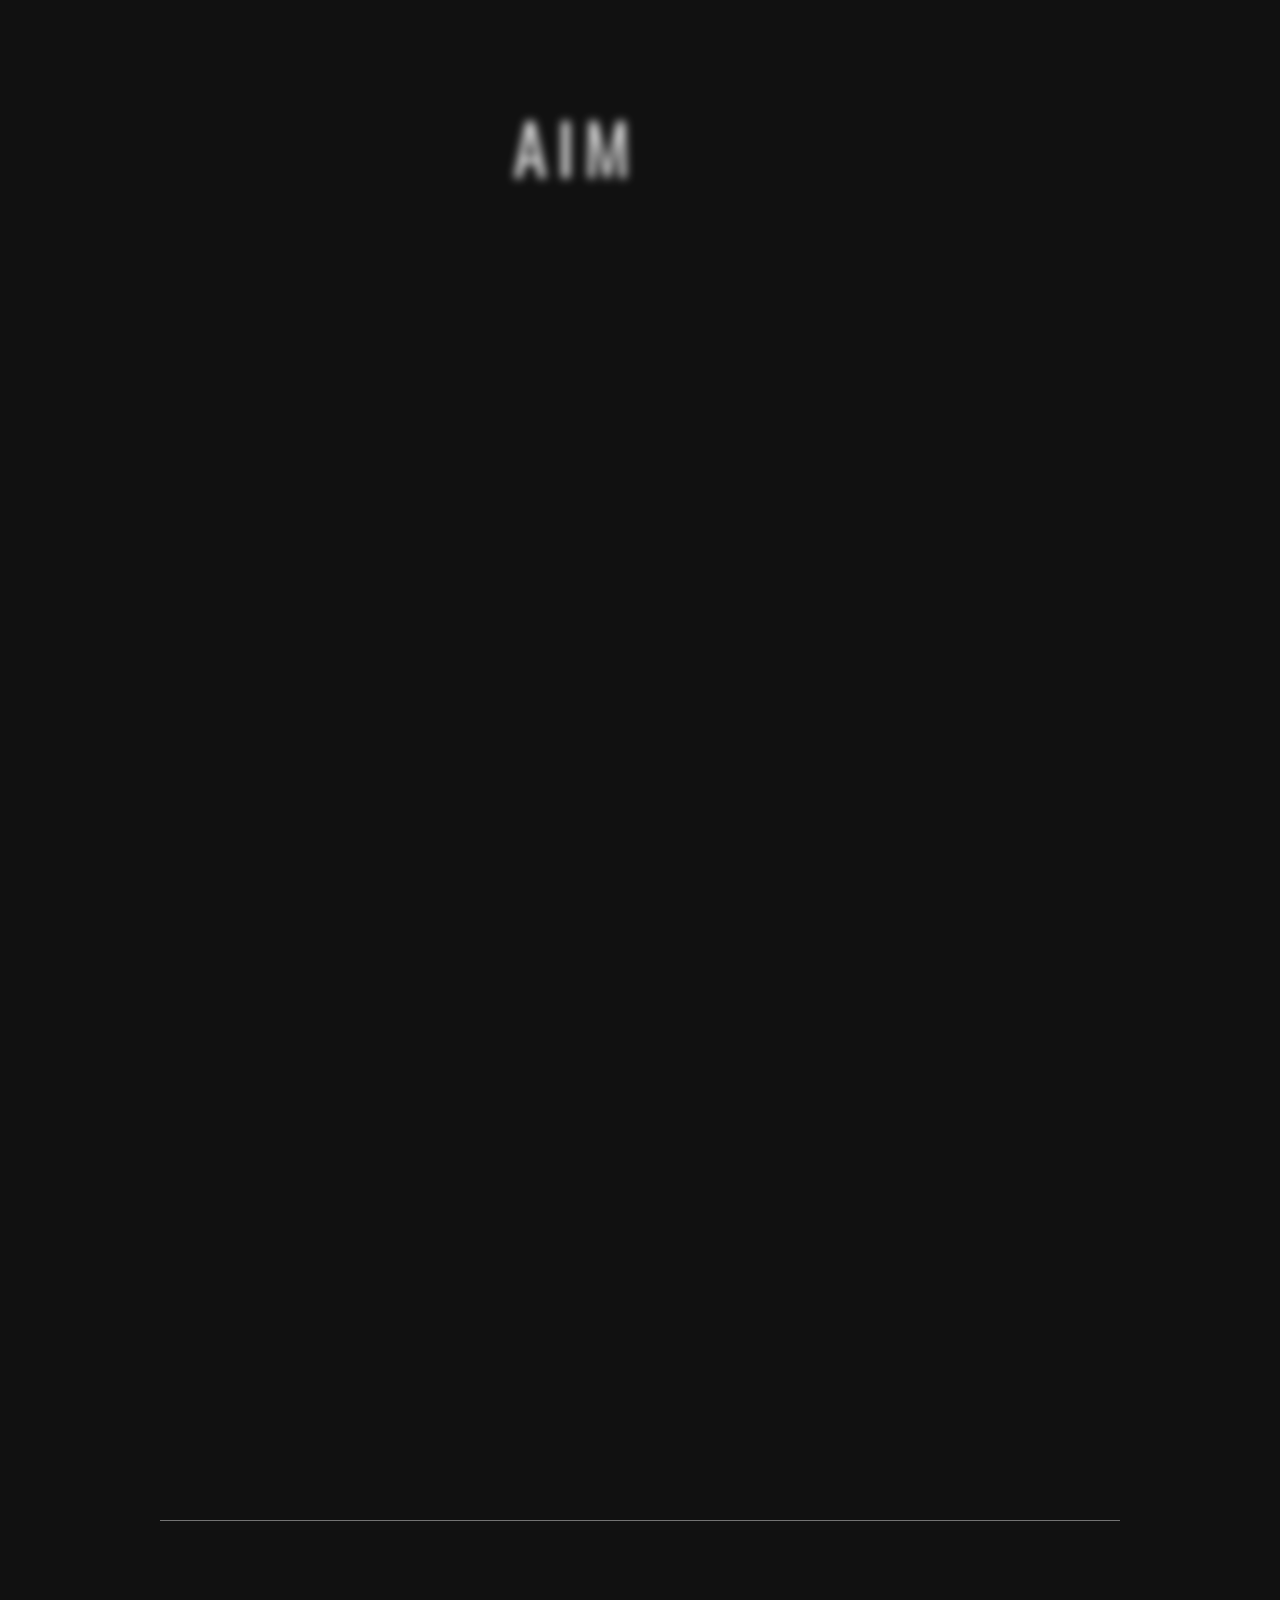
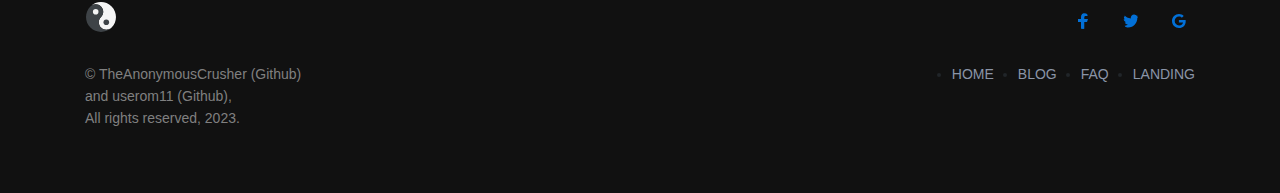
==== commit f85bbfc4: "Commit for @TheAnonymousCrusher" ====
--- a/blog.html
+++ b/blog.html
@@ -17,6 +17,8 @@
     <link rel="stylesheet" href="css/modal.css">
     <link rel="stylesheet" href="css/blog.css">
     <link rel="stylesheet" href="css/faq_blog-parrallax.css">
+    <link rel="stylesheet" href="css/progressbar.css">
+    <link rel="stylesheet" href="css/footer.css">
 
     <meta property="og:title" content="Yin Yang" />
     <meta property="og:description" content="Brief, single sentence description of web page." />
@@ -42,21 +44,27 @@
         
         <div class="nav-links">
           <!-- <a href="home.html" target="_self">HOME</a> -->
-          <a href="news.html" target="_blank">NEWS</a>
           <a href="landing.html" target="_blank">LANDING</a>
+          <a href="blog.html" target="_blank">BLOG</a>
           <a href="faq.html" target="_blank">FAQ</a>
-          <a href="blog.html" target="_blank">BLOG</a>
-          <a href="#demo-modal" class="setting-icon"><i class="fas fa-cog"></i></a>
+          <a href="news.html" target="_blank">GITHUB</a>
+          <!-- <a href="#demo-modal" class="setting-icon"><i class="fas fa-cog"></i></a> -->
           
         </div>
       </div>
 
 
-  <a id="scrollToTopBtn" href="#"><i class="fas fa-spinner fa-spin"></i></a>
-
-
-
-
+  <a id="scrollToTopBtn" href="#"><i class="fas fa-angle-up"></i></a>
+
+
+
+
+
+  <div class="progressbar-header">
+    <div class="progress-container">
+      <div class="progress-bar" id="progressBar"></div>
+    </div>
+  </div>
 
 
 
@@ -132,42 +140,42 @@
         </section>
         
         <section>
-            <div class="parallax-one">
+            <div class="parallax-one" style="background-image: url(https://e1.pxfuel.com/desktop-wallpaper/1013/201/desktop-wallpaper-yin-yang-and-backgrounds-avatar-fish.jpg);">
               <h2 class="hidden">OUTLINE</h2>
             </div>
         </section>
         
         <section>
           <div class="block hidden">
-            <p><span class="first-character sc">L</span>Lorem ipsum dolor sit amet consectetur adipisicing elit. Iusto accusantium laborum nulla perferendis porro? Ipsa eligendi dolore iusto laudantium ab laborum non corporis, aspernatur debitis cupiditate esse sequi labore architecto veritatis asperiores quae quasi quia quo? Dolores ipsa natus modi assumenda deleniti molestiae nemo. Quo tempora fugit velit culpa voluptate quos delectus excepturi laudantium harum unde magnam doloremque corrupti iure molestiae cum quia porro, cumque ipsa vel quisquam, totam deserunt..</p>
+            <p><span class="first-character fc">L</span>orem ipsum dolor sit amet consectetur adipisicing elit. Iusto accusantium laborum nulla perferendis porro? Ipsa eligendi dolore iusto laudantium ab laborum non corporis, aspernatur debitis cupiditate esse sequi labore architecto veritatis asperiores quae quasi quia quo? Dolores ipsa natus modi assumenda deleniti molestiae nemo. Quo tempora fugit velit culpa voluptate quos delectus excepturi laudantium harum unde magnam doloremque corrupti iure molestiae cum quia porro, cumque ipsa vel quisquam, totam deserunt..</p>
             <p class="line-break margin-top-10"></p>
             <p class="margin-top-10">The UGG brand began to symbolize those who embraced sport and a relaxed, active lifestyle. More than that, an emotional connection and a true feeling of love began to grow for UGG boots, just as Brian had envisioned. People didn't just like wearing UGG boots, they fell in love with them and literally could not take them off. By the end of the 90's, celebrities and those in the fashion world took notice of the UGG brand. A cultural shift occurred as well - people were embracing, and feeling empowered, by living a more casual lifestyle and UGG became one of the symbols of this lifestyle. By 2000, a love that began on the beaches had become an icon of casual style. It was at this time that the love for UGG grew in the east, over the Rockies and in Chicago. In 2000, UGG Sheepskin boots were first featured on Oprah's Favorite Things® and Oprah emphatically declared that she "LOOOOOVES her UGG boots." From that point on, the world began to notice.</p>
           </div>
         </section>
         
         <section>
-          <div class="parallax-two">
+          <div class="parallax-two" style="background-image: url(https://e0.pxfuel.com/wallpapers/58/980/desktop-wallpaper-yin-yang-blanace-day-night-dark-art-background-4274a3-cool-yin-yang.jpg);">
             <h2 class="hidden">CREATION</h2>
           </div>
         </section>
         
         <section>
           <div class="block hidden">
-            <p><span class="first-character ny">B</span>reaking into the New York fashion world is no easy task. But by the early 2000's, UGG Australia began to take it by storm. The evolution of UGG from a brand that made sheepskin boots, slippers, clogs and sandals for an active, outdoor lifestyle to a brand that was now being touted as a symbol of a stylish, casual and luxurious lifestyle was swift. Much of this was due to a brand repositioning effort that transformed UGG into a high-end luxury footwear maker. As a fashion brand, UGG advertisements now graced the pages of Vogue Magazine as well as other fashion books. In the mid 2000's, the desire for premium casual fashion was popping up all over the world and UGG was now perfectly aligned with this movement.</p>
+            <p><span class="first-character fc">B</span>reaking into the New York fashion world is no easy task. But by the early 2000's, UGG Australia began to take it by storm. The evolution of UGG from a brand that made sheepskin boots, slippers, clogs and sandals for an active, outdoor lifestyle to a brand that was now being touted as a symbol of a stylish, casual and luxurious lifestyle was swift. Much of this was due to a brand repositioning effort that transformed UGG into a high-end luxury footwear maker. As a fashion brand, UGG advertisements now graced the pages of Vogue Magazine as well as other fashion books. In the mid 2000's, the desire for premium casual fashion was popping up all over the world and UGG was now perfectly aligned with this movement.</p>
             <p class="line-break margin-top-10"></p>
             <p class="margin-top-10">Fueled by celebrities from coast to coast wearing UGG boots and slippers on their downtime, an entirely new era of fashion was carved out. As a result, the desire and love for UGG increased as people wanted to go deeper into this relaxed UGG experience. UGG began offering numerous color and style variations on their sheepskin boots and slippers. Cold weather boots for women and men and leather casuals were added with great success. What started as a niche item, UGG sheepskin boots were now a must-have staple in everyone's wardrobe. More UGG collections followed, showcasing everything from knit boots to sneakers to wedges, all the while maintaining that luxurious feel UGG is known for all over the world. UGG products were now seen on runways and in fashion shoots from coast to coast. Before long, the love spread even further.</p>
           </div>
         </section>
         
         <section>
-          <div class="parallax-three">
+          <div class="parallax-three" style="background-image: url(https://e0.pxfuel.com/wallpapers/420/755/desktop-wallpaper-yin-yang-ying-yang-yin-yang-yin-anime-ying-yang.jpg);">
             <h2 class="hidden">AIM</h2>
           </div>
         </section>
         
         <section>
           <div class="block hidden">
-            <p><span class="first-character atw">W</span>hen the New York fashion community notices your brand, the world soon follows. The widespread love for UGG extended to Europe in the mid-2000's along with the stylish casual movement and demand for premium casual fashion. UGG boots and shoes were now seen walking the streets of London, Paris and Amsterdam with regularity. To meet the rising demand from new fans, UGG opened flagship stores in the UK and an additional location in Moscow. As the love spread farther East, concept stores were opened in Beijing, Shanghai and Tokyo. UGG Australia is now an international brand that is loved by all. This love is a result of a magical combination of the amazing functional benefits of sheepskin and the heightened emotional feeling you get when you slip them on your feet. In short, you just feel better all over when you wear UGG boots, slippers, and shoes.</p>
+            <p><span class="first-character fc">W</span>hen the New York fashion community notices your brand, the world soon follows. The widespread love for UGG extended to Europe in the mid-2000's along with the stylish casual movement and demand for premium casual fashion. UGG boots and shoes were now seen walking the streets of London, Paris and Amsterdam with regularity. To meet the rising demand from new fans, UGG opened flagship stores in the UK and an additional location in Moscow. As the love spread farther East, concept stores were opened in Beijing, Shanghai and Tokyo. UGG Australia is now an international brand that is loved by all. This love is a result of a magical combination of the amazing functional benefits of sheepskin and the heightened emotional feeling you get when you slip them on your feet. In short, you just feel better all over when you wear UGG boots, slippers, and shoes.</p>
             <p class="line-break margin-top-10"></p>
             <p class="margin-top-10">In 2011, UGG will go back to its roots and focus on bringing the active men that brought the brand to life back with new styles allowing them to love the brand again as well. Partnering with Super Bowl champion and NFL MVP Tom Brady, UGG will invite even more men to feel the love the rest of the world knows so well. UGG will also step into the world of high fashion with UGG Collection. The UGG Collection fuses the timeless craft of Italian shoemaking with the reliable magic of sheepskin, bringing the luxurious feel of UGG to high end fashion. As the love for UGG continues to spread across the world, we have continued to offer new and unexpected ways to experience the brand. The UGG journey continues on and the love for UGG continues to spread.</p>
           </div>
@@ -181,6 +189,77 @@
 
 
 
+
+    <footer class="site-footer">
+      <div class="container">
+
+        
+        <hr class="footer-hr">
+        
+        <div class="site-footer-inner">
+
+          
+          <div class="brand footer-brand">
+
+            <a href="home.html">
+              <img class="header-logo-image" src="assets/favicon.svg" alt="Logo" width="32px">
+            </a>
+          </div>
+
+          <ul class="footer-links list-reset">
+
+            <li>
+              <a href="home.html" target="_blank">HOME</a>
+            </li>
+
+            <li>
+              <a href="#">BLOG</a>
+            </li>
+
+            <li>
+              <a href="faq.html" target="_blank">FAQ</a>
+            </li>
+
+            <li>
+              <a href="landing.html" target="_blank">LANDING</a>
+            </li>
+
+          </ul>
+
+          <ul class="footer-social-links list-reset">
+
+            <li>
+              <a href="#">
+                <span class="screen-reader-text"></span>
+                <img src="assets/facebooks.svg" alt="">
+              </a>
+            </li>
+
+            <li>
+              <a href="#">
+                <span class="screen-reader-text"></span>
+                <img src="assets/twitter.svg" alt="">
+              </a>
+            </li>
+
+            <li>
+              <a href="#">
+                <span class="screen-reader-text"></span>
+                <img src="assets/google.svg" alt="">
+              </a>
+            </li>
+
+          </ul>
+
+          <div class="footer-copyright" style="color: grey;">
+            &copy; TheAnonymousCrusher (Github)
+            <br>and userom11 (Github),
+            <br>All rights reserved, 2023.</div>
+        
+          </div>
+      </div>
+    </footer>
+    </div>
 
 
 
@@ -188,7 +267,8 @@
   <script src="js/scrollToTop.js"></script>
   <script src="js/navbar.js"></script>
   <script src="js/stagger.js"></script>
-  <script src="js/lazy-loading.js"></script>
+  <script src="js/progressbar.js"></script>
+  <!-- <script src="js/lazy-loading.js"></script> -->
   
 
   <!-- <script src="../js/devTools.js"></script> -->
--- a/css/navbar.css
+++ b/css/navbar.css
@@ -164,7 +164,6 @@
     .nav > .nav-links > a:hover,
     .nav > .nav-links > a:focus,
     .setting-icon {
-    background-color: rgba(0, 0, 0, 0.3);
     color: #ffdd90;
 
     height: 50px;
--- a/css/scrollToTop.css
+++ b/css/scrollToTop.css
@@ -1,6 +1,10 @@
 html {
     scroll-behavior: smooth;
 }
+
+::-webkit-scrollbar {
+    width: 0px; 
+} 
 
 #scrollToTopBtn:focus {
     outline: none;
--- a/css/faq_blog-parrallax.css
+++ b/css/faq_blog-parrallax.css
@@ -8,7 +8,7 @@
 }
 
 .content-asset p {
-    margin:0 auto;
+    margin:0 auto; 
 }
 
 .breadcrumb {
@@ -64,6 +64,7 @@
     font-weight:400;
     font-size: 16px;
     line-height:24px;
+    color: white;
 }
 
 .first-character {
@@ -77,17 +78,10 @@
     font-family: 'Source Sans Pro', sans-serif;
 }
 
-.sc {
-    color: #3b8595;
+.fc {
+    color: aqua;
 }
 
-.ny {
-    color: #3d3c3a;
-}
-
-.atw {
-    color: #c48660;
-}
 
 /* Section - Title */
 /**************************/
@@ -96,6 +90,7 @@
     padding: 60px;
     margin:0 auto;
     text-align:center;
+    border-radius: 1rem;
 }
 
 #parrallax .title h1 {
@@ -106,11 +101,14 @@
 /* Section - Block */
 /**************************/
 #parrallax .block {
-    background: white;
+    background: #232323;
     padding: 60px;
     width:820px;
     margin:0 auto;
     text-align:justify;
+    border-radius: 1rem;
+    border-block-start: 0.5rem solid;
+    border-block-start-color: aqua;
 }
 
 #parrallax .block-gray {
@@ -130,72 +128,45 @@
 
 /* Section - Parallax */
 /**************************/
-#parrallax .parallax-one {
+
+#parrallax .parallax-one,
+#parrallax .parallax-two,
+#parrallax .parallax-three,
+.parallax-landing {
     padding-top: 200px;
     padding-bottom: 200px;
     overflow: hidden;
     position: relative;
     width: 100%;
-    background-image: url(https://e1.pxfuel.com/desktop-wallpaper/1013/201/desktop-wallpaper-yin-yang-and-backgrounds-avatar-fish.jpg);
     background-attachment: fixed;
     background-size: cover;
     -moz-background-size: cover;
     -webkit-background-size: cover;
     background-repeat: no-repeat;
-    background-position: center center;
-}
-
-#parrallax .parallax-two {
-    padding-top: 200px;
-    padding-bottom: 200px;
-    overflow: hidden;
-    position: relative;
-    width: 100%;
-    background-image: url(https://e0.pxfuel.com/wallpapers/58/980/desktop-wallpaper-yin-yang-blanace-day-night-dark-art-background-4274a3-cool-yin-yang.jpg);
-    background-attachment: fixed;
-    background-size: cover;
-    -moz-background-size: cover;
-    -webkit-background-size: cover;
-    background-repeat: no-repeat;
-    background-position: top center;
-}
-
-#parrallax .parallax-three {
-    padding-top: 200px;
-    padding-bottom: 200px;
-    overflow: hidden;
-    position: relative;
-    width: 100%;
-    background-image: url(https://e0.pxfuel.com/wallpapers/420/755/desktop-wallpaper-yin-yang-ying-yang-yin-yang-yin-anime-ying-yang.jpg);
-    background-attachment: fixed;
-    background-size: cover;
-    -moz-background-size: cover;
-    -webkit-background-size: cover;
-    background-repeat: no-repeat;
-    background-position: center center;
+    background-position: center center;   
 }
 
 /* Extras */
 /**************************/
 #parrallax .line-break {
-    border-bottom:1px solid black;
-    width: 150px;
-    margin:0 auto;
+    border-bottom: 1px solid aqua;
+    width: 500px;
+    margin: 0 auto;
 }
 
 /* Media Queries */
 /**************************/
-@media screen and (max-width: 959px) and (min-width: 768px) {
+@media screen and (max-width: 960px) and (min-width: 770px) {
     #parrallax .block {
         padding: 40px;
-        width:620px;
+        width: 90vw;
     }
 }
 
-@media screen and (max-width: 767px) {
+@media screen and (max-width: 770px) {
     #parrallax .block {
         padding: 30px;
-        width:420px;
+        width: 95vw;
     }
     #parrallax h2 {
         font-size:30px;
@@ -209,9 +180,9 @@
     }
 }
 
-@media screen and (max-width: 479px) {
+@media screen and (max-width: 480px) {
     #parrallax .block {
         padding: 30px 15px;
-        width:290px;
+        width:95vw;
     }
 }--- a/css/progressbar.css
+++ b/css/progressbar.css
@@ -0,0 +1,59 @@
+.progressbar-header {
+    position: fixed;
+    top: 0;
+    height: 100vh;
+    z-index: 1;
+  }
+  
+.progress-container {
+    height: 0;
+    width: 100%;
+    margin-top: 50px;
+  }
+  
+.progress-bar {
+    /* background-color: #2196f3; */
+    height: 100%;
+    width: 10px;
+    margin-left: calc(100vw - 10px);
+    animation: 2.5s rgb infinite;
+    filter: blur(3px);
+  }
+
+@keyframes rgb {
+  0% {
+    background-image: linear-gradient(135deg, red, orange);
+    box-shadow: 0 0 10px 10px linear-gradient(135deg, red, orange);
+  }
+  15% {
+    background-image: linear-gradient(135deg, orange, yellow);
+    box-shadow: 0 0 10px 10px linear-gradient(135deg, orange, yellow);
+  }
+  30% {
+    background: linear-gradient(135deg, yellow, lightgreen);
+    box-shadow: 0 0 10px 10px linear-gradient(135deg, yellow, lightgreen);
+  }
+  40% {
+    background: linear-gradient(135deg, lightgreen, skyblue);
+    box-shadow: 0 0 10px 10px linear-gradient(135deg, lightgreen, skyblue);
+  }
+  60% {
+    background: linear-gradient(135deg, skyblue, rgb(136, 60, 190));
+    box-shadow: 0 0 10px 10px linear-gradient(135deg, skyblue, rgb(136, 60, 190));
+  }
+  70% {
+    background: linear-gradient(135deg, rgb(136, 60, 190), violet);
+    box-shadow: 0 0 10px 10px linear-gradient(135deg, rgb(136, 60, 190), violet);
+  }
+  85% {
+    background: linear-gradient(135deg, violet, red);
+    box-shadow: 0 0 10px 10px linear-gradient(135deg, violet, red);
+  }
+  100% {
+    background: linear-gradient(135deg, red, orange);
+    box-shadow: 0 0 10px 10px linear-gradient(135deg, red, orange);
+  }
+}
+
+
+  /* box-shadow: 50px linear-gradient(135deg, red, orange);     */
--- a/css/footer.css
+++ b/css/footer.css
@@ -0,0 +1,94 @@
+.site-footer {
+    font-size: 14px;
+    line-height: 22px;
+    letter-spacing: 0px
+}
+
+.site-footer a {
+    color: #8A94A7;
+    text-decoration: none
+}
+
+.site-footer a:hover,
+.site-footer a:active {
+    text-decoration: underline
+}
+
+.site-footer-inner {
+    position: relative;
+    display: flex;
+    flex-wrap: wrap;
+    padding-top: 48px;
+    padding-bottom: 48px
+}
+
+.footer-brand,
+.footer-links,
+.footer-social-links,
+.footer-copyright {
+    flex: none;
+    width: 100%;
+    display: inline-flex;
+    justify-content: center
+}
+
+.footer-brand,
+.footer-links,
+.footer-social-links {
+    margin-bottom: 24px
+}
+
+.footer-social-links li {
+    display: inline-flex
+}
+
+.footer-social-links li+li {
+    margin-left: 16px
+}
+
+.footer-social-links li a {
+    padding: 8px
+}
+
+.footer-links li+li {
+    margin-left: 24px
+}
+
+@media (min-width: 641px) {
+    .site-footer {
+        margin-top: 20px
+    }
+
+    .site-footer-inner {
+        justify-content: space-between;
+        padding-top: 64px;
+        padding-bottom: 64px
+    }
+
+    .footer-brand,
+    .footer-links,
+    .footer-social-links,
+    .footer-copyright {
+        flex: 50%
+    }
+
+    .footer-brand,
+    .footer-copyright {
+        justify-content: flex-start
+    }
+
+    .footer-links,
+    .footer-social-links {
+        justify-content: flex-end
+    }
+
+    .footer-links {
+        order: 1;
+        margin-bottom: 0
+    }
+}
+
+.footer-hr {
+    background: gray;
+    width: 75vw;
+}
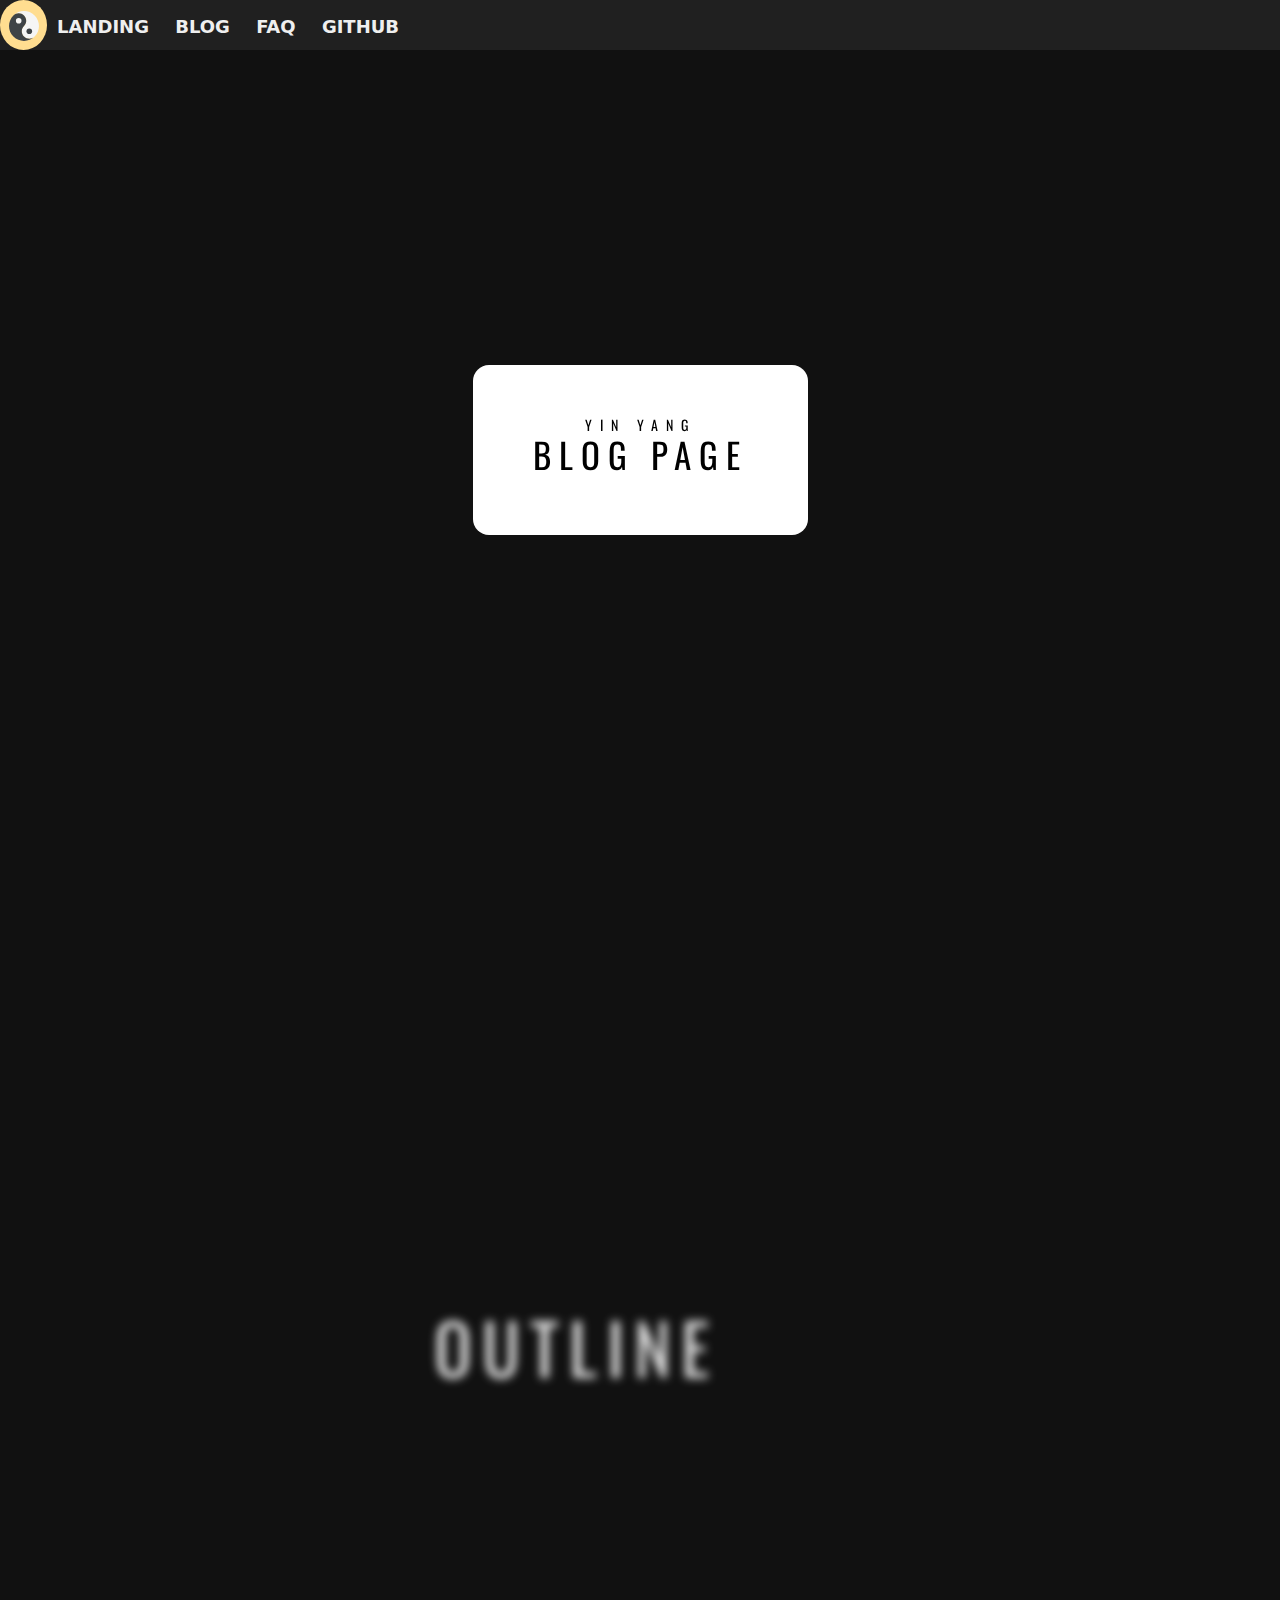
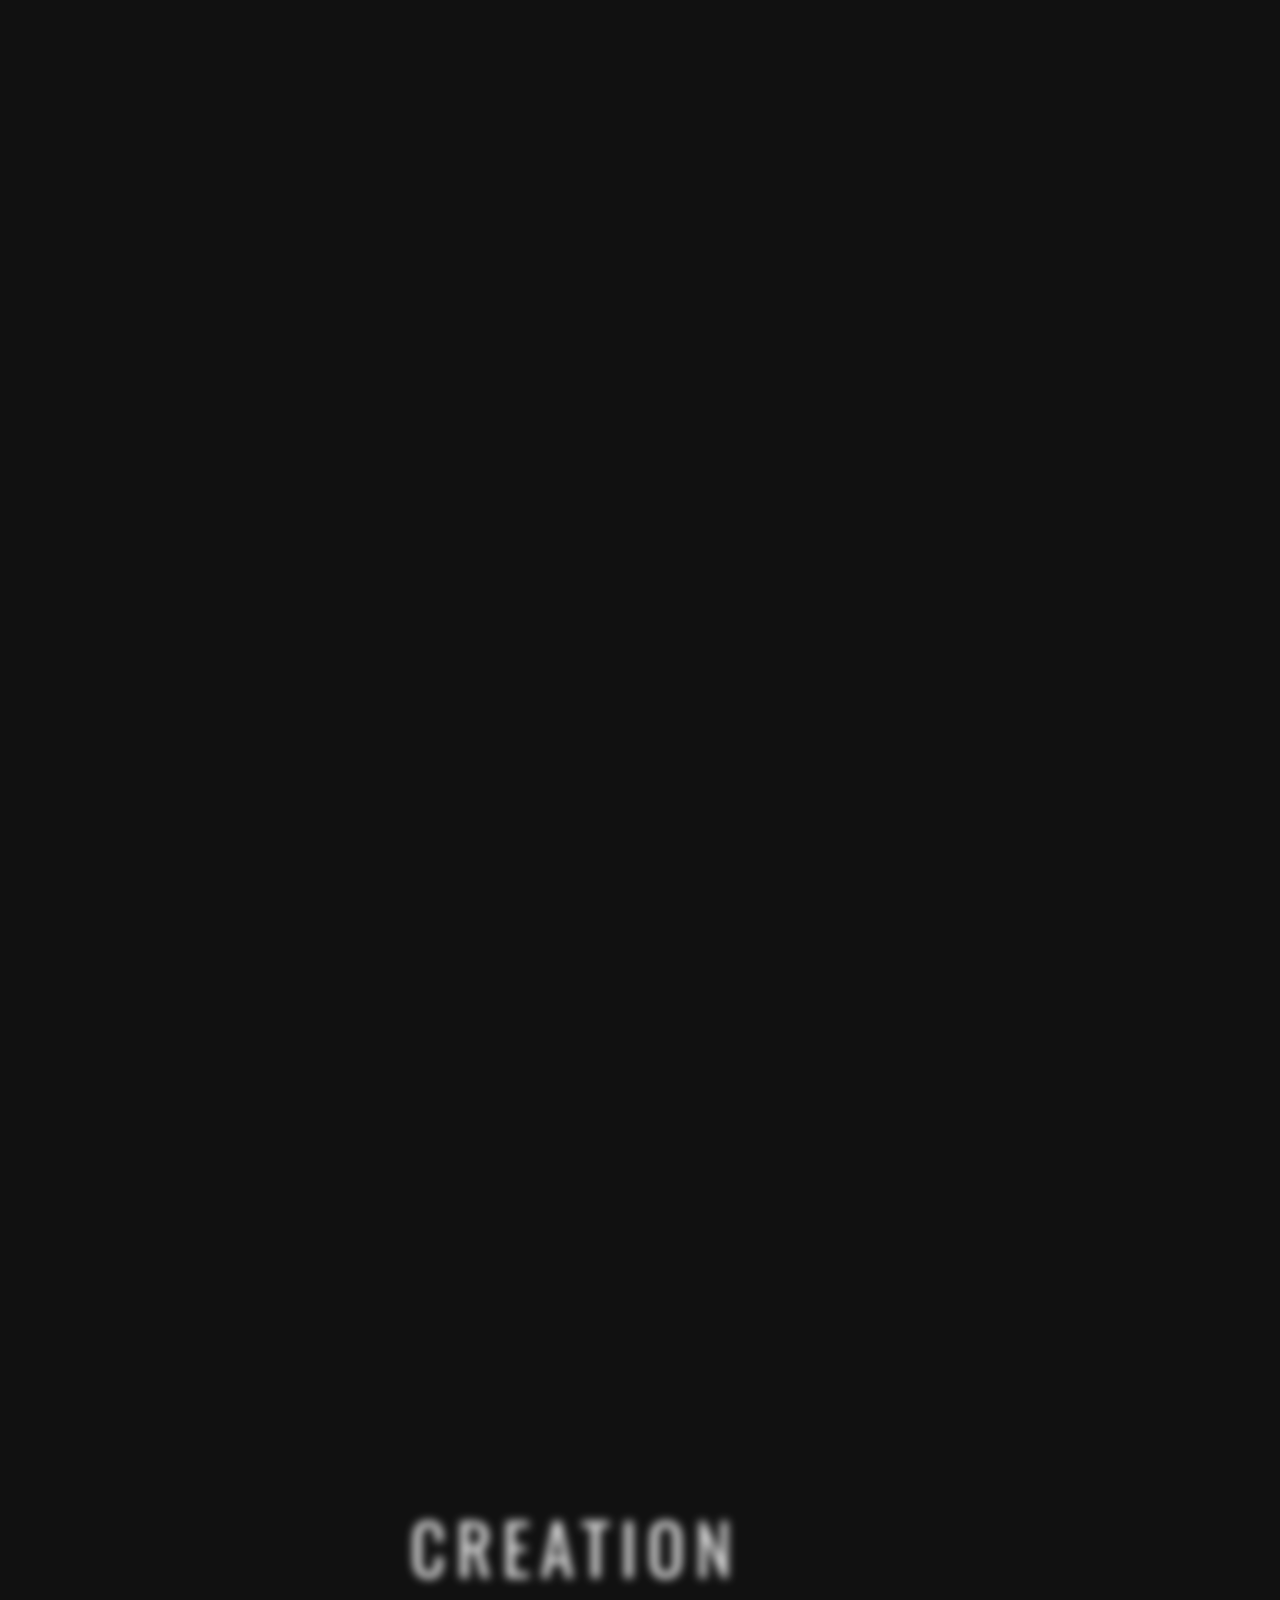
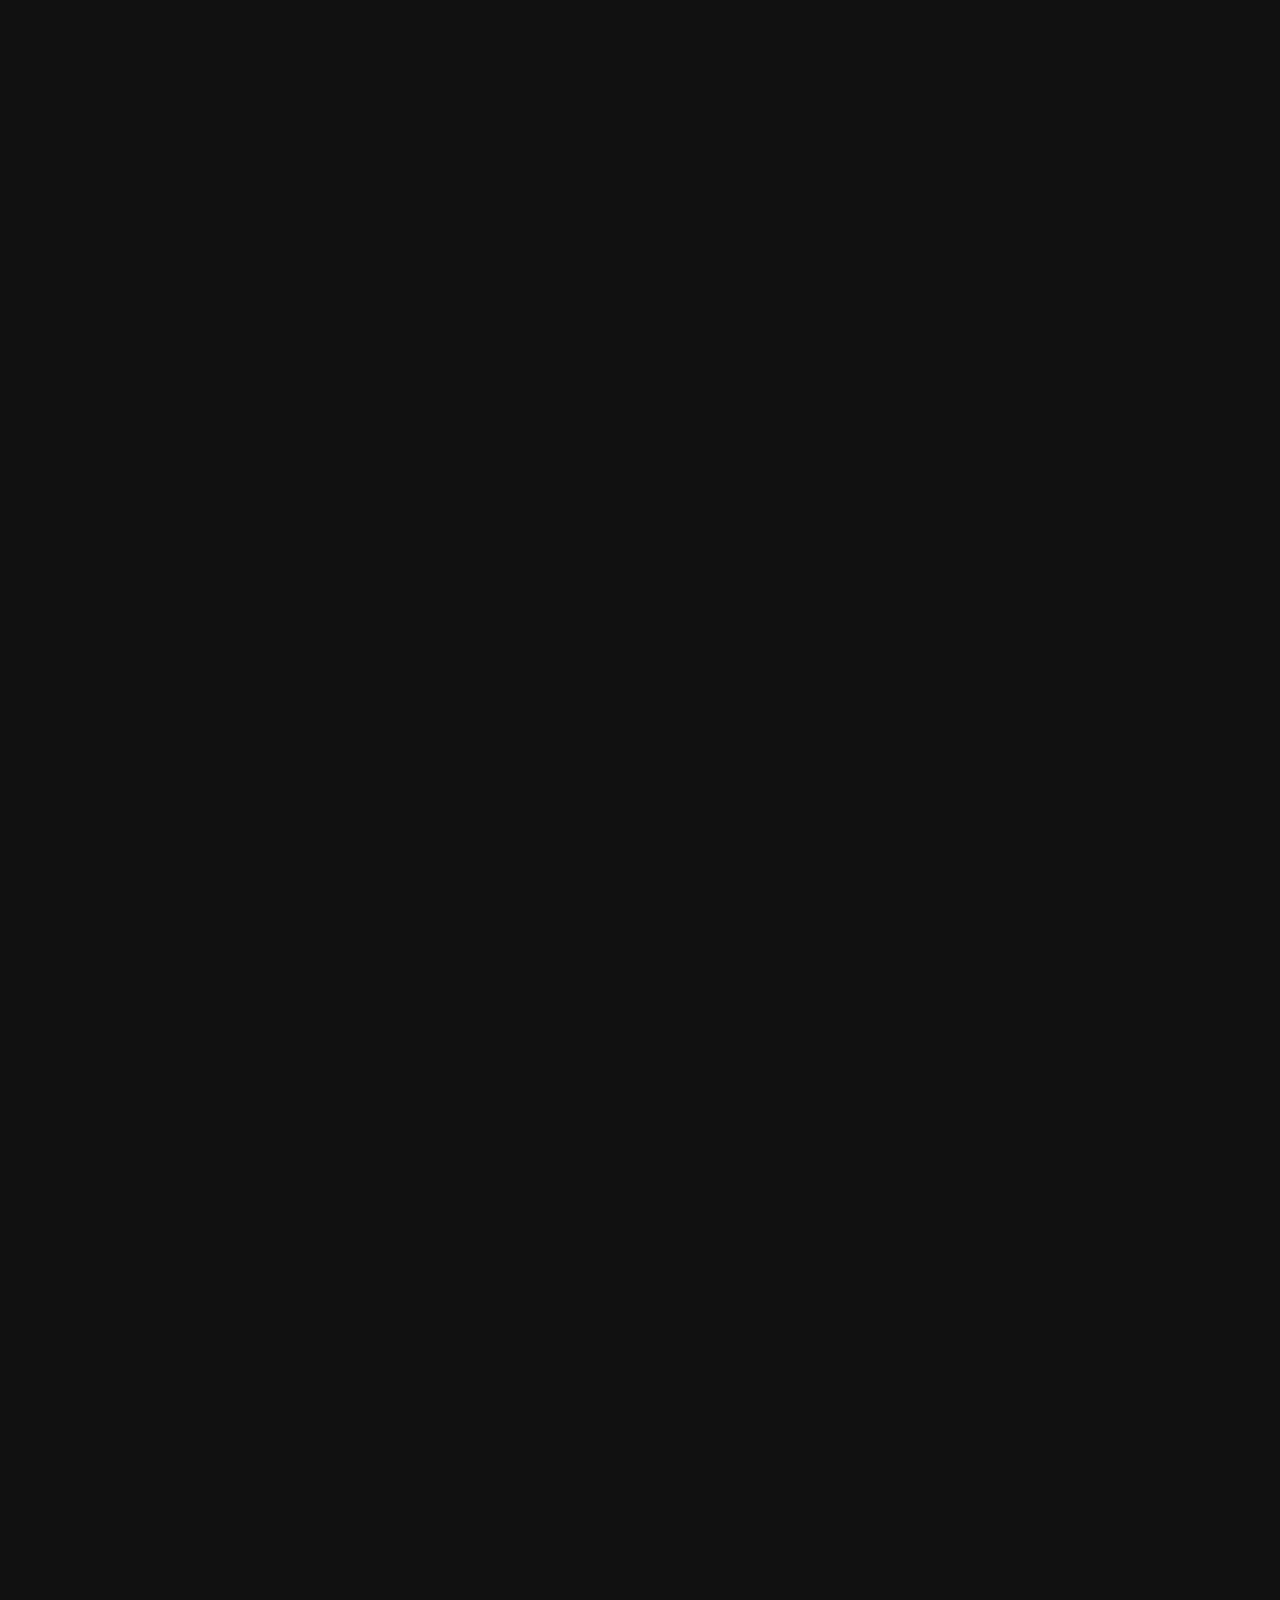
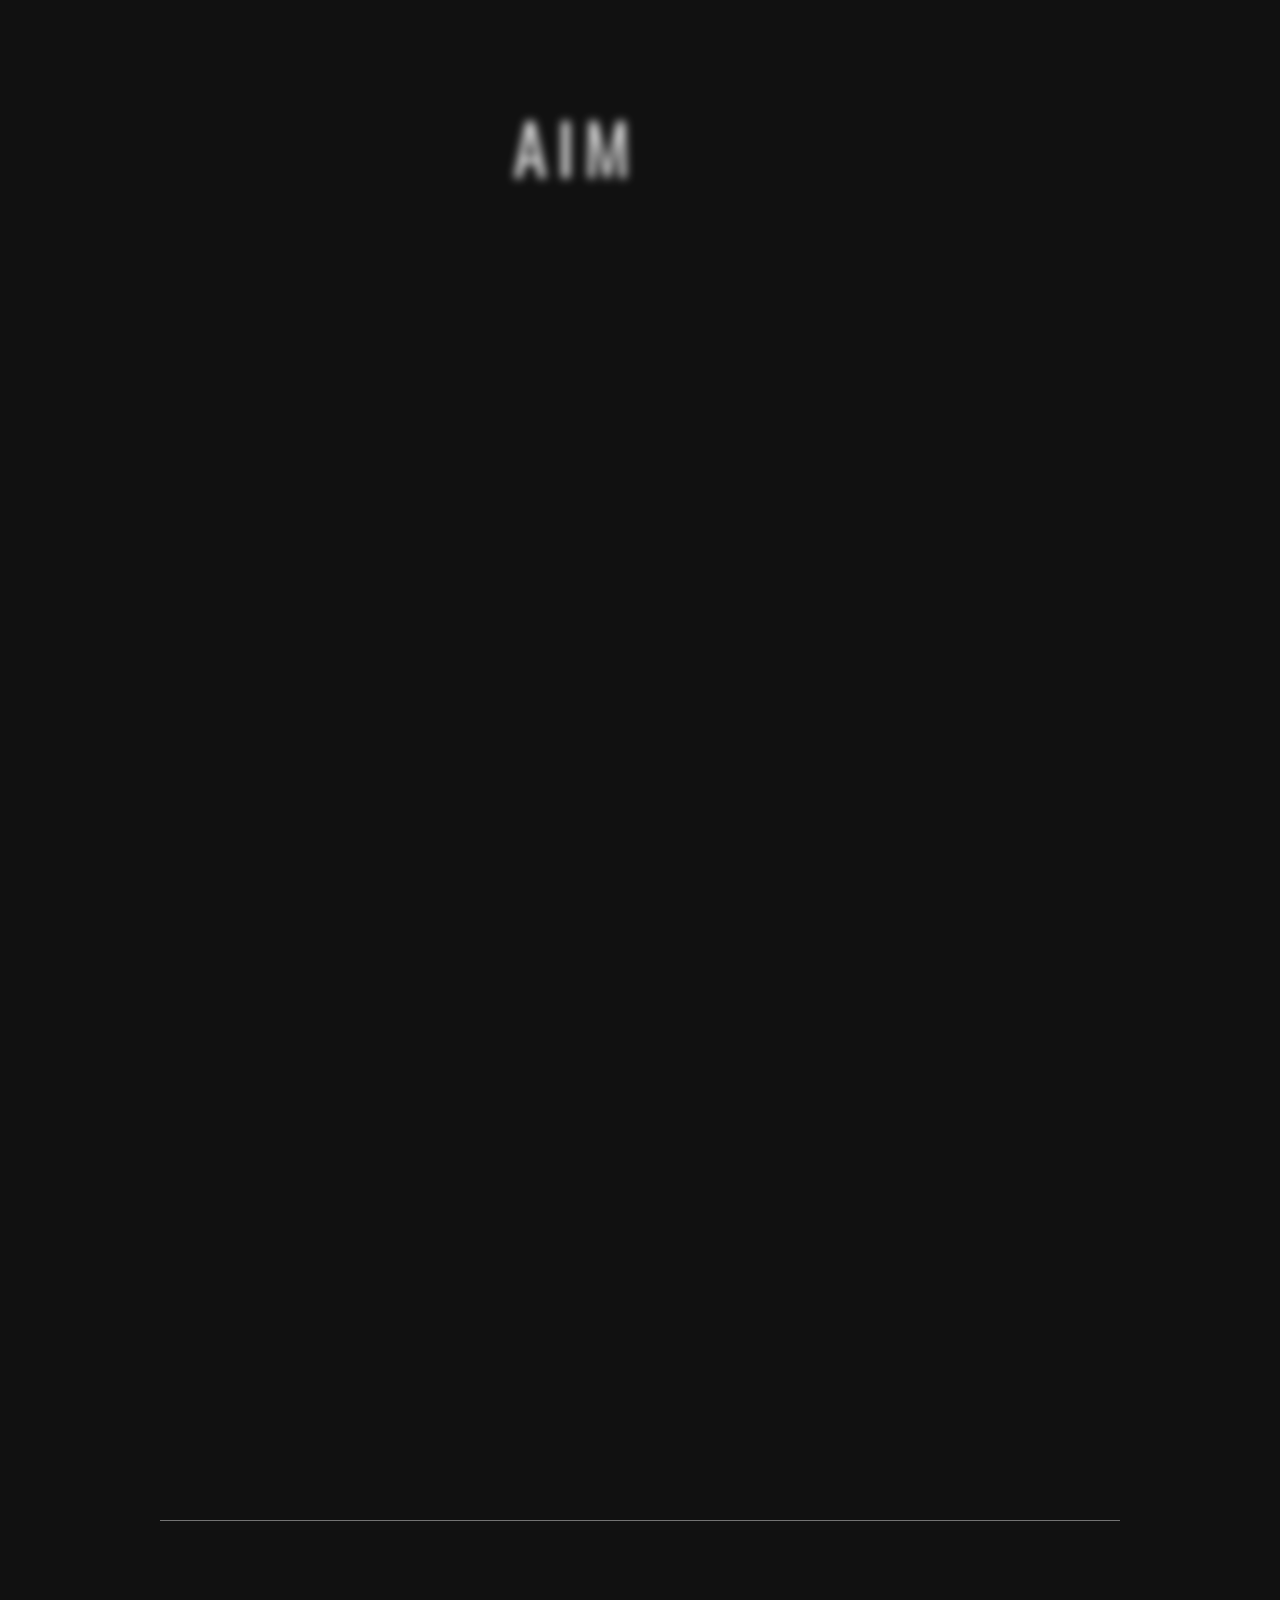
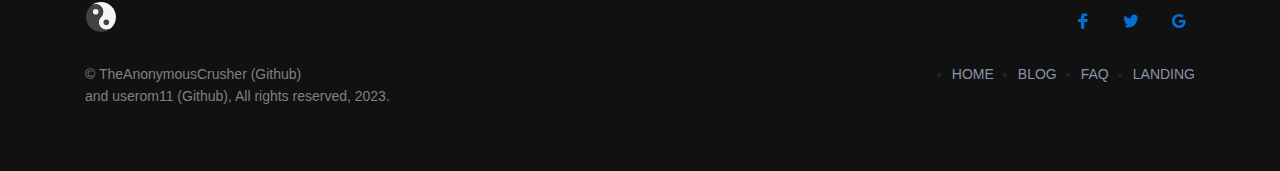
==== commit e40e5c8e: "Add files via upload" ====
--- a/blog.html
+++ b/blog.html
@@ -19,6 +19,7 @@
     <link rel="stylesheet" href="css/faq_blog-parrallax.css">
     <link rel="stylesheet" href="css/progressbar.css">
     <link rel="stylesheet" href="css/footer.css">
+    <link rel="stylesheet" href="css/stagger.css">
 
     <meta property="og:title" content="Yin Yang" />
     <meta property="og:description" content="Brief, single sentence description of web page." />
@@ -140,42 +141,44 @@
         </section>
         
         <section>
-            <div class="parallax-one" style="background-image: url(https://e1.pxfuel.com/desktop-wallpaper/1013/201/desktop-wallpaper-yin-yang-and-backgrounds-avatar-fish.jpg);">
+            <div class="parallax" style="background-image: url(https://e1.pxfuel.com/desktop-wallpaper/1013/201/desktop-wallpaper-yin-yang-and-backgrounds-avatar-fish.jpg);">
               <h2 class="hidden">OUTLINE</h2>
             </div>
         </section>
         
         <section>
           <div class="block hidden">
-            <p><span class="first-character fc">L</span>orem ipsum dolor sit amet consectetur adipisicing elit. Iusto accusantium laborum nulla perferendis porro? Ipsa eligendi dolore iusto laudantium ab laborum non corporis, aspernatur debitis cupiditate esse sequi labore architecto veritatis asperiores quae quasi quia quo? Dolores ipsa natus modi assumenda deleniti molestiae nemo. Quo tempora fugit velit culpa voluptate quos delectus excepturi laudantium harum unde magnam doloremque corrupti iure molestiae cum quia porro, cumque ipsa vel quisquam, totam deserunt..</p>
-            <p class="line-break margin-top-10"></p>
-            <p class="margin-top-10">The UGG brand began to symbolize those who embraced sport and a relaxed, active lifestyle. More than that, an emotional connection and a true feeling of love began to grow for UGG boots, just as Brian had envisioned. People didn't just like wearing UGG boots, they fell in love with them and literally could not take them off. By the end of the 90's, celebrities and those in the fashion world took notice of the UGG brand. A cultural shift occurred as well - people were embracing, and feeling empowered, by living a more casual lifestyle and UGG became one of the symbols of this lifestyle. By 2000, a love that began on the beaches had become an icon of casual style. It was at this time that the love for UGG grew in the east, over the Rockies and in Chicago. In 2000, UGG Sheepskin boots were first featured on Oprah's Favorite Things® and Oprah emphatically declared that she "LOOOOOVES her UGG boots." From that point on, the world began to notice.</p>
-          </div>
-        </section>
-        
-        <section>
-          <div class="parallax-two" style="background-image: url(https://e0.pxfuel.com/wallpapers/58/980/desktop-wallpaper-yin-yang-blanace-day-night-dark-art-background-4274a3-cool-yin-yang.jpg);">
+            <p><span class="first-character">Y</span>in Yang is an open-source social media platform that is designed to be mental health friendly. It is inspired by the Chinese concept of yinyang, which is derived from the concept of ther world starting at a divid of yin and yang, which represents the balance of good and bad. Yin Yang was built by two 8th grades at UJ Metropolitan Academy for the SOS event 2023.</p>
+            <p class="line-break margin-top-10"></p><br>
+            <p class="margin-top-10">Yin Yang is different from other social media platforms in several ways. First, it is focused on privacy and security. Users have complete control over who can see their posts and messages. Second, Yin Yang has a number of features that are designed to promote positive mental health, such as a built-in mood tracker and a community of supportive users.</p>
+            <p class="line-break margin-top-10"></p><br>
+            <p>Yin Yang is still in development, but it has the potential to make a real difference in the lives of people who are struggling with their mental health. By providing a safe and supportive space for people to connect, Yin Yang can help to reduce the stigma associated with mental illness and encourage people to seek help when they need it.</p>
+          </div>
+        </section>
+        
+        <section>
+          <div class="parallax" style="background-image: url(https://e0.pxfuel.com/wallpapers/58/980/desktop-wallpaper-yin-yang-blanace-day-night-dark-art-background-4274a3-cool-yin-yang.jpg);">
             <h2 class="hidden">CREATION</h2>
           </div>
         </section>
         
         <section>
           <div class="block hidden">
-            <p><span class="first-character fc">B</span>reaking into the New York fashion world is no easy task. But by the early 2000's, UGG Australia began to take it by storm. The evolution of UGG from a brand that made sheepskin boots, slippers, clogs and sandals for an active, outdoor lifestyle to a brand that was now being touted as a symbol of a stylish, casual and luxurious lifestyle was swift. Much of this was due to a brand repositioning effort that transformed UGG into a high-end luxury footwear maker. As a fashion brand, UGG advertisements now graced the pages of Vogue Magazine as well as other fashion books. In the mid 2000's, the desire for premium casual fashion was popping up all over the world and UGG was now perfectly aligned with this movement.</p>
+            <p><span class="first-character">B</span>reaking into the New York fashion world is no easy task. But by the early 2000's, UGG Australia began to take it by storm. The evolution of UGG from a brand that made sheepskin boots, slippers, clogs and sandals for an active, outdoor lifestyle to a brand that was now being touted as a symbol of a stylish, casual and luxurious lifestyle was swift. Much of this was due to a brand repositioning effort that transformed UGG into a high-end luxury footwear maker. As a fashion brand, UGG advertisements now graced the pages of Vogue Magazine as well as other fashion books. In the mid 2000's, the desire for premium casual fashion was popping up all over the world and UGG was now perfectly aligned with this movement.</p>
             <p class="line-break margin-top-10"></p>
             <p class="margin-top-10">Fueled by celebrities from coast to coast wearing UGG boots and slippers on their downtime, an entirely new era of fashion was carved out. As a result, the desire and love for UGG increased as people wanted to go deeper into this relaxed UGG experience. UGG began offering numerous color and style variations on their sheepskin boots and slippers. Cold weather boots for women and men and leather casuals were added with great success. What started as a niche item, UGG sheepskin boots were now a must-have staple in everyone's wardrobe. More UGG collections followed, showcasing everything from knit boots to sneakers to wedges, all the while maintaining that luxurious feel UGG is known for all over the world. UGG products were now seen on runways and in fashion shoots from coast to coast. Before long, the love spread even further.</p>
           </div>
         </section>
         
         <section>
-          <div class="parallax-three" style="background-image: url(https://e0.pxfuel.com/wallpapers/420/755/desktop-wallpaper-yin-yang-ying-yang-yin-yang-yin-anime-ying-yang.jpg);">
+          <div class="parallax" style="background-image: url(https://e0.pxfuel.com/wallpapers/420/755/desktop-wallpaper-yin-yang-ying-yang-yin-yang-yin-anime-ying-yang.jpg);">
             <h2 class="hidden">AIM</h2>
           </div>
         </section>
         
         <section>
           <div class="block hidden">
-            <p><span class="first-character fc">W</span>hen the New York fashion community notices your brand, the world soon follows. The widespread love for UGG extended to Europe in the mid-2000's along with the stylish casual movement and demand for premium casual fashion. UGG boots and shoes were now seen walking the streets of London, Paris and Amsterdam with regularity. To meet the rising demand from new fans, UGG opened flagship stores in the UK and an additional location in Moscow. As the love spread farther East, concept stores were opened in Beijing, Shanghai and Tokyo. UGG Australia is now an international brand that is loved by all. This love is a result of a magical combination of the amazing functional benefits of sheepskin and the heightened emotional feeling you get when you slip them on your feet. In short, you just feel better all over when you wear UGG boots, slippers, and shoes.</p>
+            <p><span class="first-character">W</span>hen the New York fashion community notices your brand, the world soon follows. The widespread love for UGG extended to Europe in the mid-2000's along with the stylish casual movement and demand for premium casual fashion. UGG boots and shoes were now seen walking the streets of London, Paris and Amsterdam with regularity. To meet the rising demand from new fans, UGG opened flagship stores in the UK and an additional location in Moscow. As the love spread farther East, concept stores were opened in Beijing, Shanghai and Tokyo. UGG Australia is now an international brand that is loved by all. This love is a result of a magical combination of the amazing functional benefits of sheepskin and the heightened emotional feeling you get when you slip them on your feet. In short, you just feel better all over when you wear UGG boots, slippers, and shoes.</p>
             <p class="line-break margin-top-10"></p>
             <p class="margin-top-10">In 2011, UGG will go back to its roots and focus on bringing the active men that brought the brand to life back with new styles allowing them to love the brand again as well. Partnering with Super Bowl champion and NFL MVP Tom Brady, UGG will invite even more men to feel the love the rest of the world knows so well. UGG will also step into the world of high fashion with UGG Collection. The UGG Collection fuses the timeless craft of Italian shoemaking with the reliable magic of sheepskin, bringing the luxurious feel of UGG to high end fashion. As the love for UGG continues to spread across the world, we have continued to offer new and unexpected ways to experience the brand. The UGG journey continues on and the love for UGG continues to spread.</p>
           </div>
@@ -190,76 +193,64 @@
 
 
 
+    
+
+
+
+
+
+
+
+
+
+
+
+
+
+
+
+
+
+
+
+
+
+
+
+
+
+
+
     <footer class="site-footer">
       <div class="container">
-
-        
         <hr class="footer-hr">
-        
         <div class="site-footer-inner">
-
-          
           <div class="brand footer-brand">
-
             <a href="home.html">
-              <img class="header-logo-image" src="assets/favicon.svg" alt="Logo" width="32px">
+              <img src="assets/favicon.svg" alt="Logo" width="32px">
             </a>
           </div>
-
           <ul class="footer-links list-reset">
-
-            <li>
-              <a href="home.html" target="_blank">HOME</a>
-            </li>
-
-            <li>
-              <a href="#">BLOG</a>
-            </li>
-
-            <li>
-              <a href="faq.html" target="_blank">FAQ</a>
-            </li>
-
-            <li>
-              <a href="landing.html" target="_blank">LANDING</a>
-            </li>
-
+            <li><a href="home.html" target="_blank">HOME</a></li>
+            <li><a href="#">BLOG</a></li>
+            <li><a href="faq.html" target="_blank">FAQ</a></li>
+            <li><a href="landing.html" target="_blank">LANDING</a></li>
           </ul>
-
           <ul class="footer-social-links list-reset">
-
-            <li>
-              <a href="#">
-                <span class="screen-reader-text"></span>
-                <img src="assets/facebooks.svg" alt="">
-              </a>
-            </li>
-
-            <li>
-              <a href="#">
-                <span class="screen-reader-text"></span>
-                <img src="assets/twitter.svg" alt="">
-              </a>
-            </li>
-
-            <li>
-              <a href="#">
-                <span class="screen-reader-text"></span>
-                <img src="assets/google.svg" alt="">
-              </a>
-            </li>
-
+            <li><a href="#"><img src="assets/facebooks.svg" alt=""></a></li>
+            <li><a href="#"><img src="assets/twitter.svg" alt=""></a></li>
+            <li><a href="#"><img src="assets/google.svg" alt=""></a></li>
           </ul>
-
           <div class="footer-copyright" style="color: grey;">
-            &copy; TheAnonymousCrusher (Github)
-            <br>and userom11 (Github),
-            <br>All rights reserved, 2023.</div>
-        
-          </div>
+            &copy; TheAnonymousCrusher (Github) <br>
+            and userom11 (Github), All rights reserved, 2023.
+          </div>
+        </div>
       </div>
-    </footer>
-    </div>
+  </footer>
+
+
+  </div>
 
 
 
--- a/css/modal.css
+++ b/css/modal.css
@@ -113,31 +113,4 @@
 
 .click-alert {
     visibility: visible;
-}
-
-
-
-
-
-
-
-
-
-
-
-
-
-
-.hidden {
-    opacity: 0;
-    transform: translateX(-5vw);
-    filter: blur(5px);
-
-    transition: all 1s;
-}
-
-.show {
-    opacity: 1;
-    filter: blur(0px);
-    transform: translateX(0);
-}
+}--- a/css/faq_blog-parrallax.css
+++ b/css/faq_blog-parrallax.css
@@ -76,12 +76,11 @@
     padding-right: 8px;
     padding-left: 3px;
     font-family: 'Source Sans Pro', sans-serif;
+    background: linear-gradient(45deg, aqua,aqua, violet, violet, violet);
+    /* background: #ffdd90; */
+    -webkit-background-clip: text;
+    -webkit-text-fill-color: transparent;
 }
-
-.fc {
-    color: aqua;
-}
-
 
 /* Section - Title */
 /**************************/
@@ -129,10 +128,7 @@
 /* Section - Parallax */
 /**************************/
 
-#parrallax .parallax-one,
-#parrallax .parallax-two,
-#parrallax .parallax-three,
-.parallax-landing {
+#parrallax .parallax {
     padding-top: 200px;
     padding-bottom: 200px;
     overflow: hidden;
--- a/css/stagger.css
+++ b/css/stagger.css
@@ -0,0 +1,13 @@
+.hidden {
+    opacity: 0;
+    transform: translateX(-5vw);
+    filter: blur(5px);
+
+    transition: all 1s;
+}
+
+.show {
+    opacity: 1;
+    filter: blur(0px);
+    transform: translateX(0);
+}
